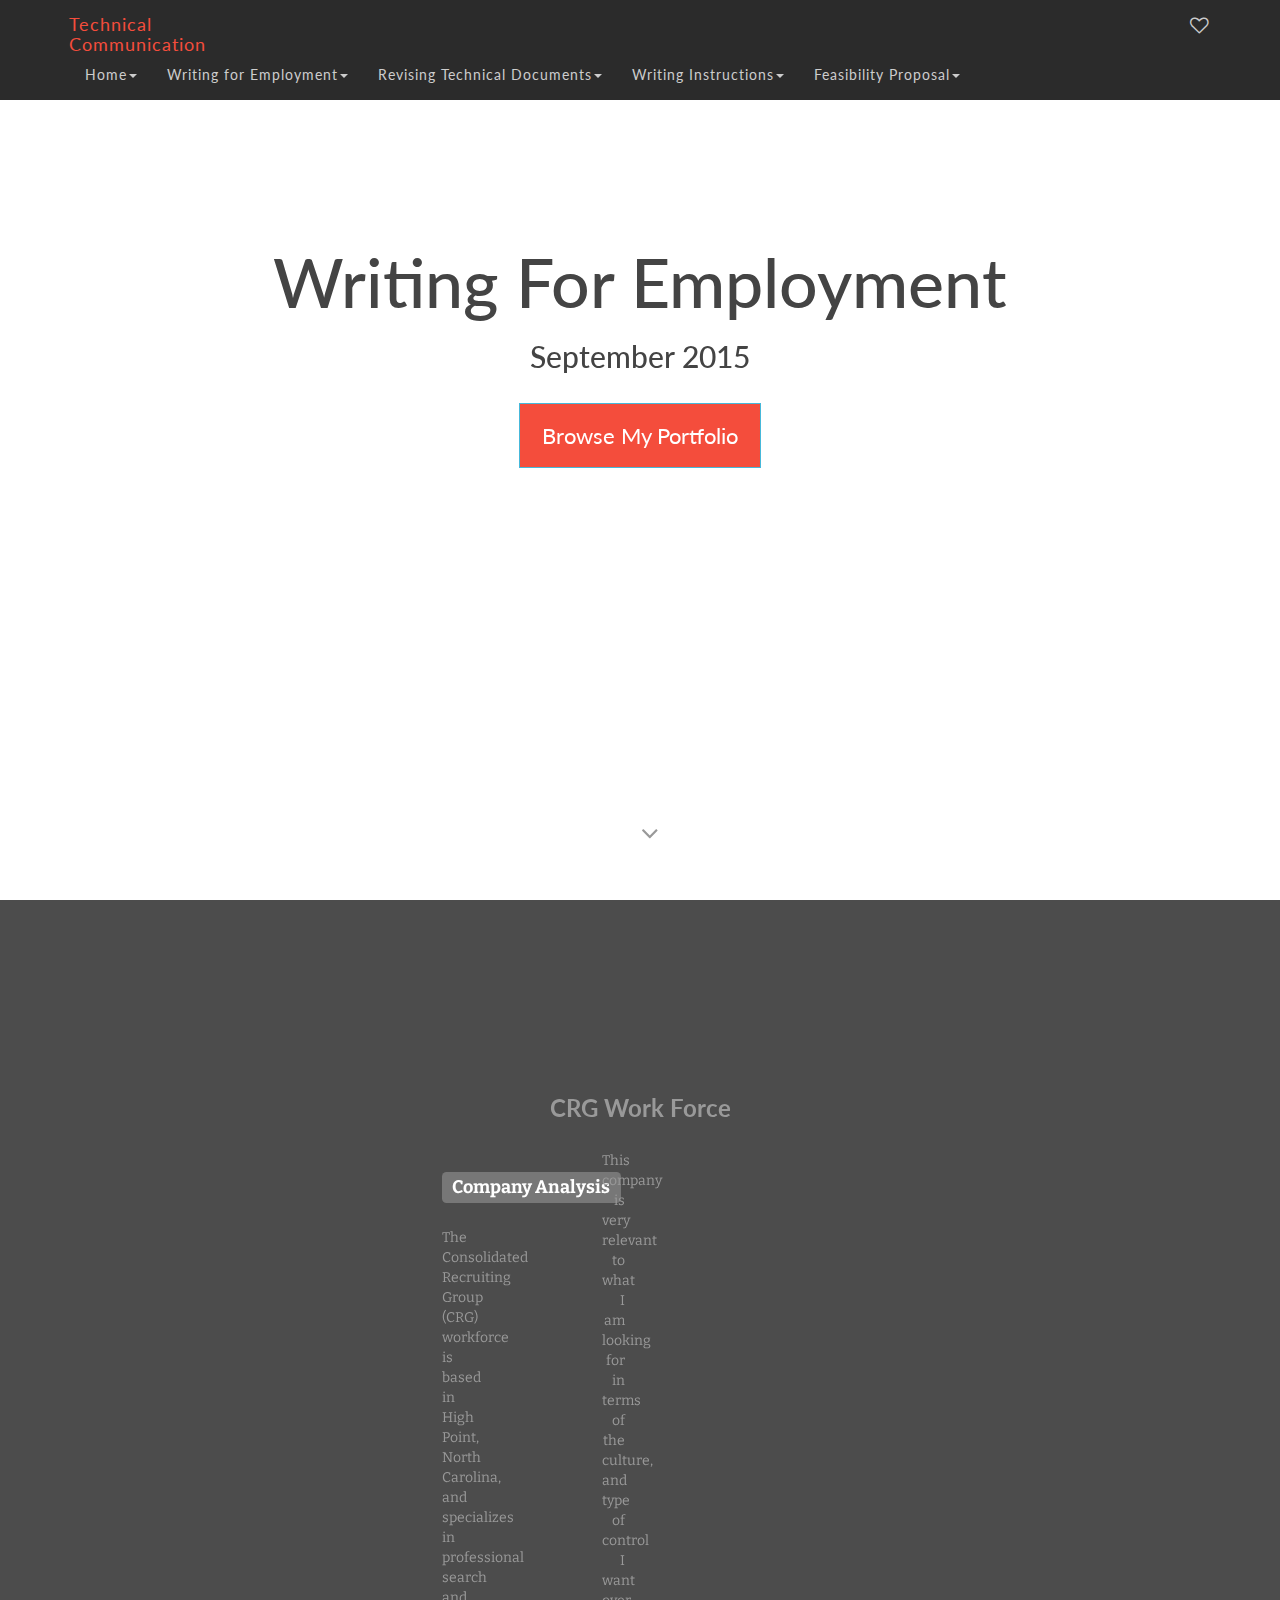
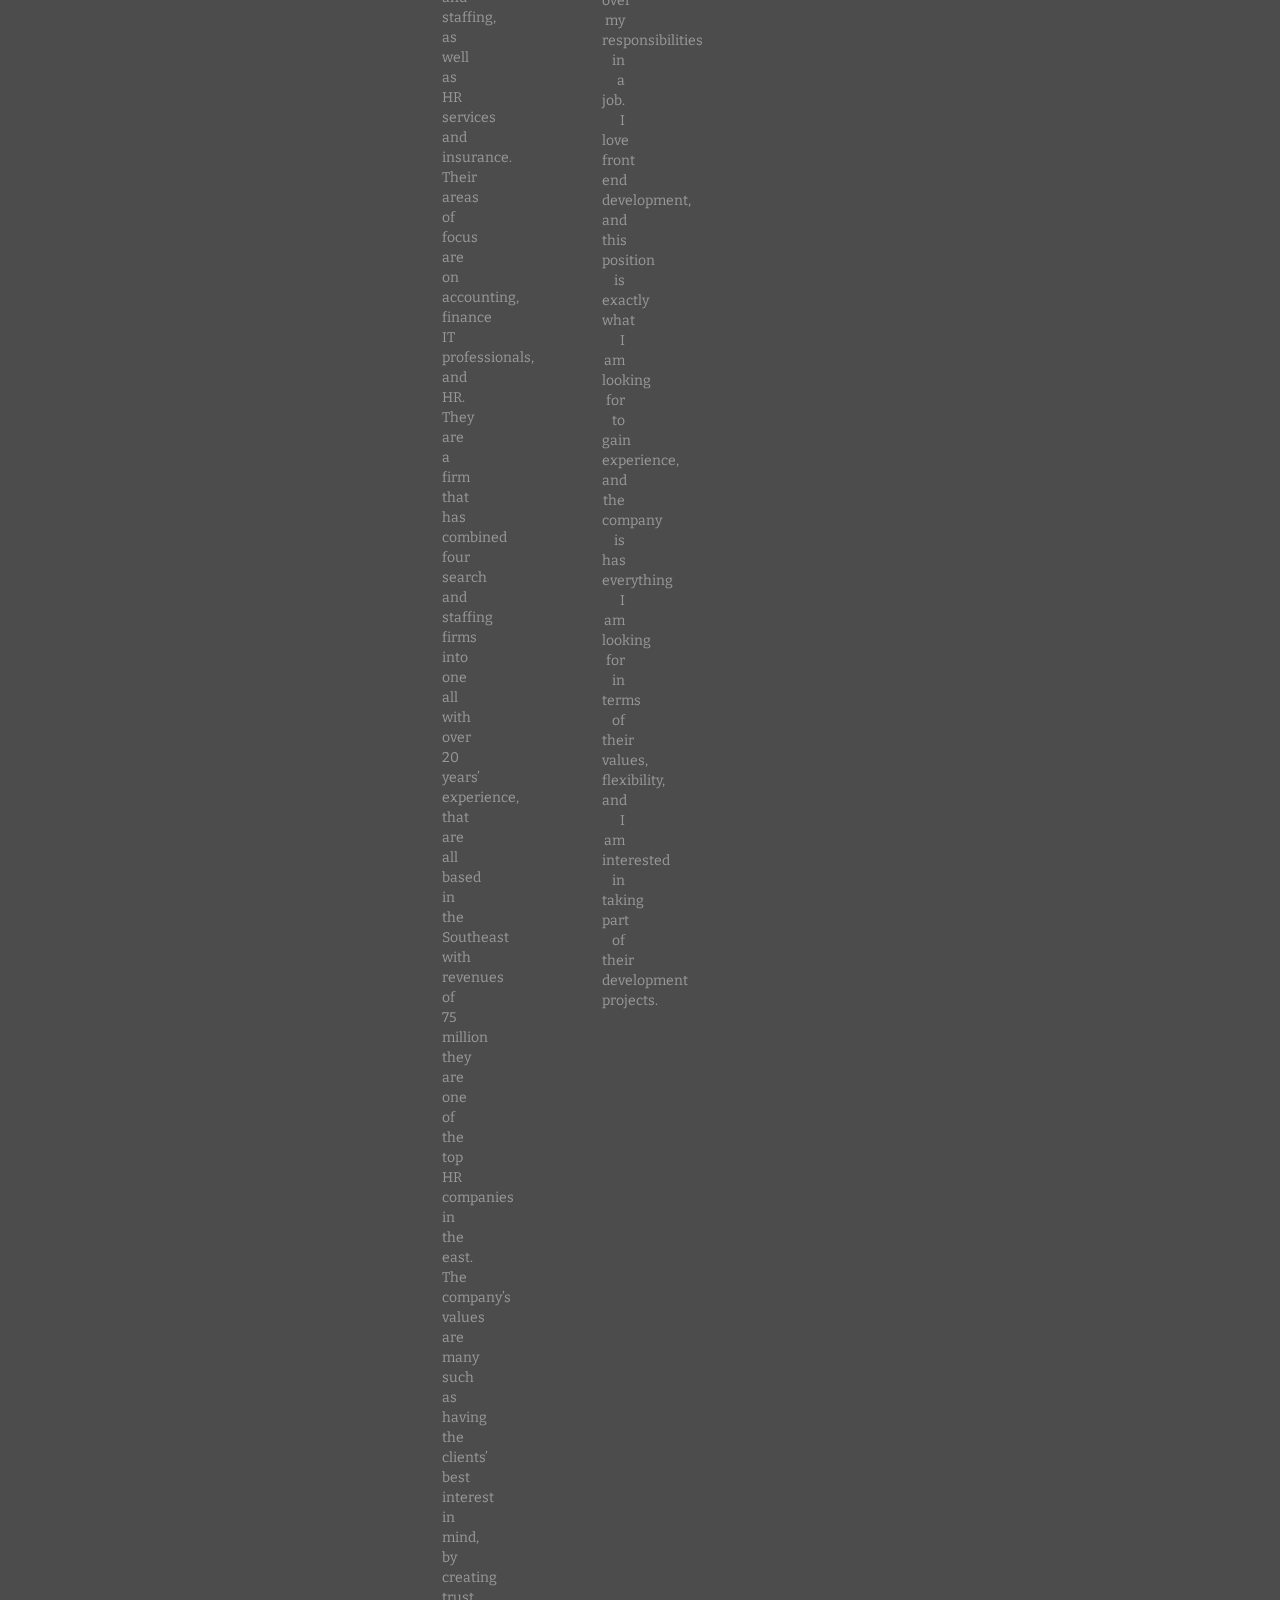
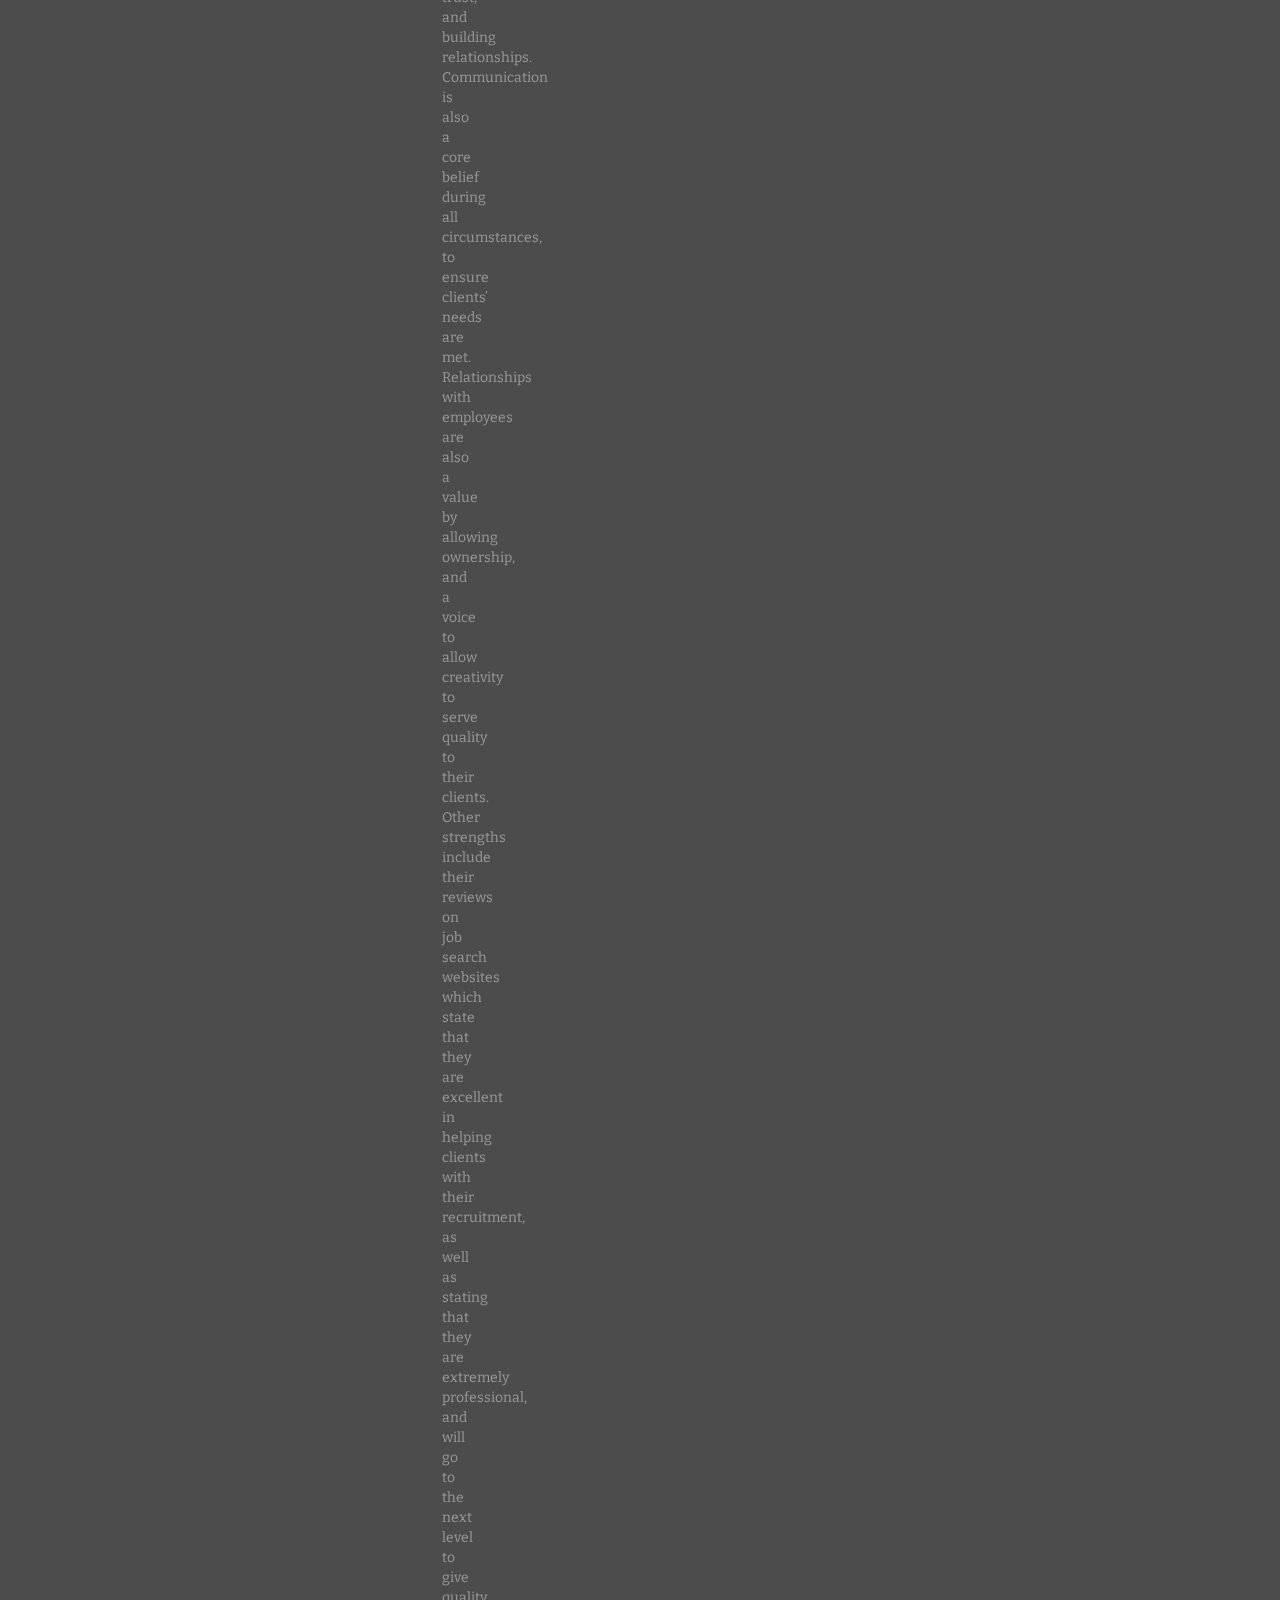
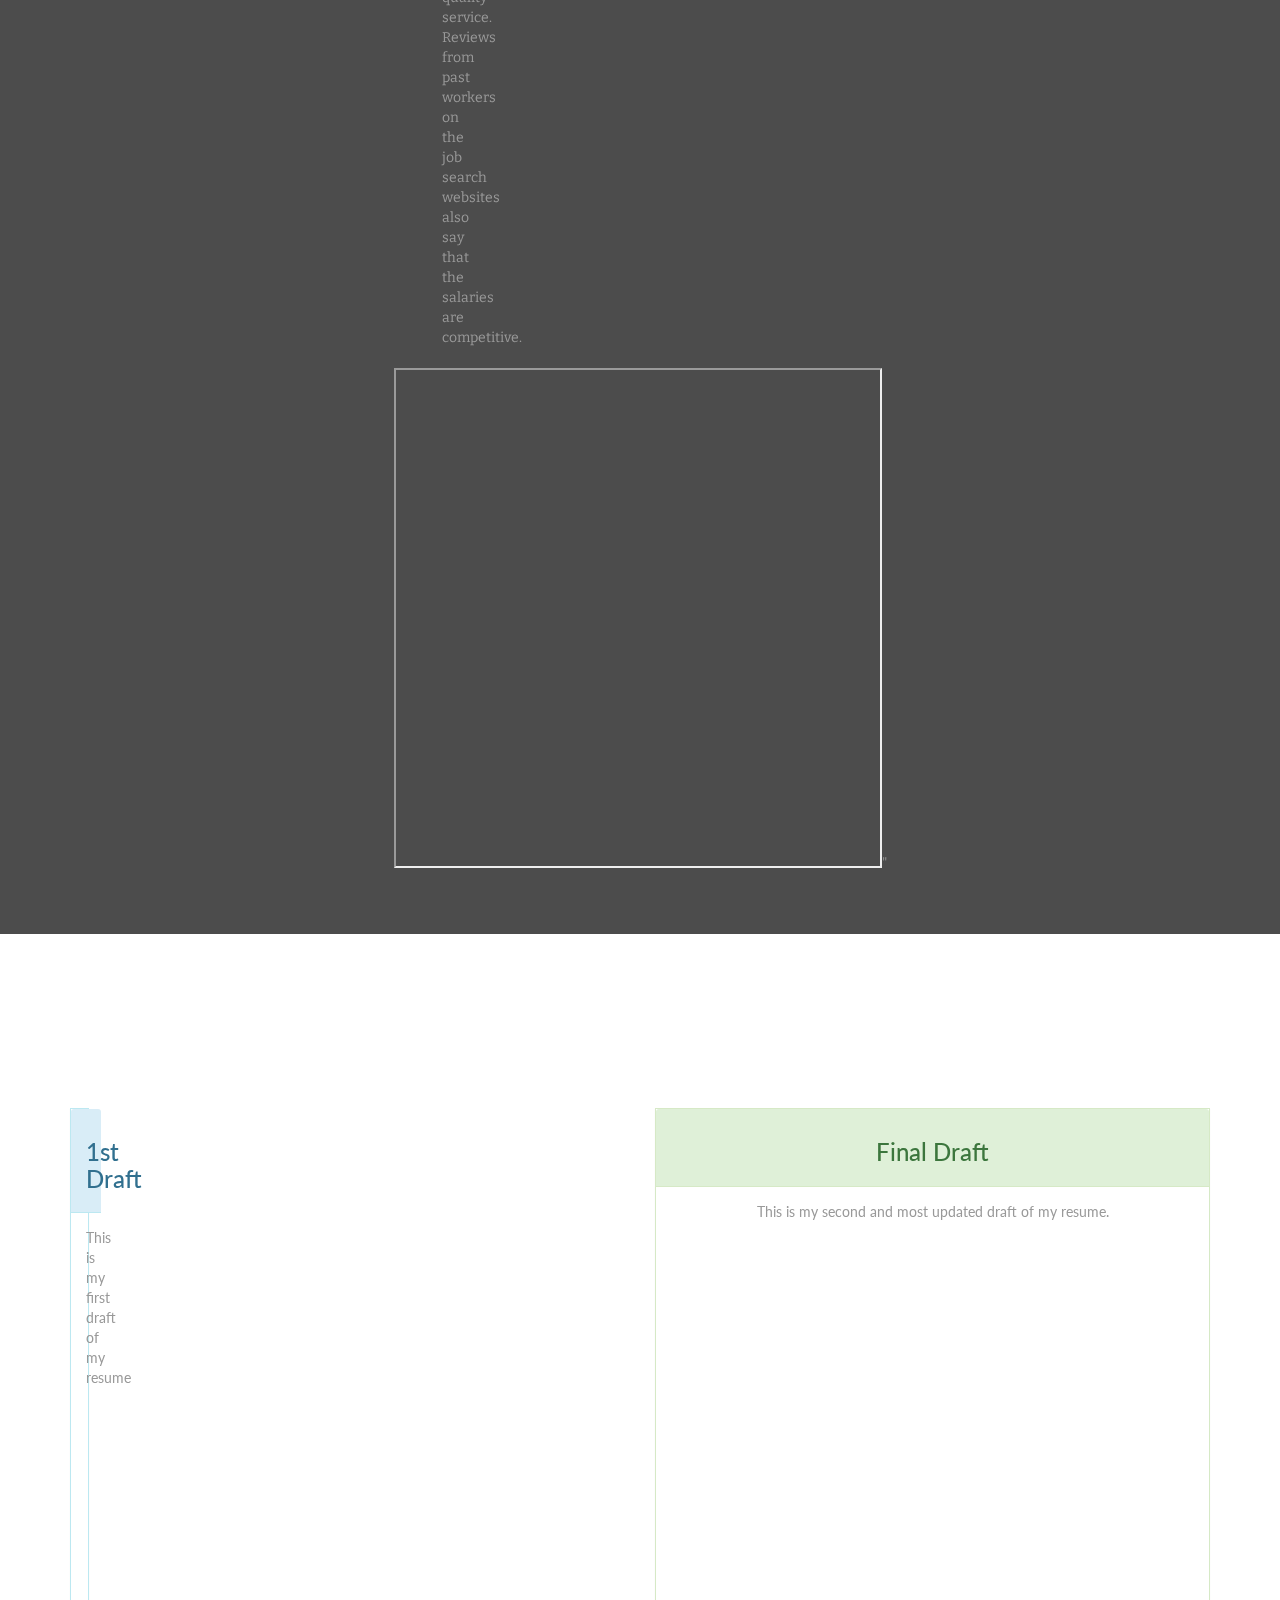
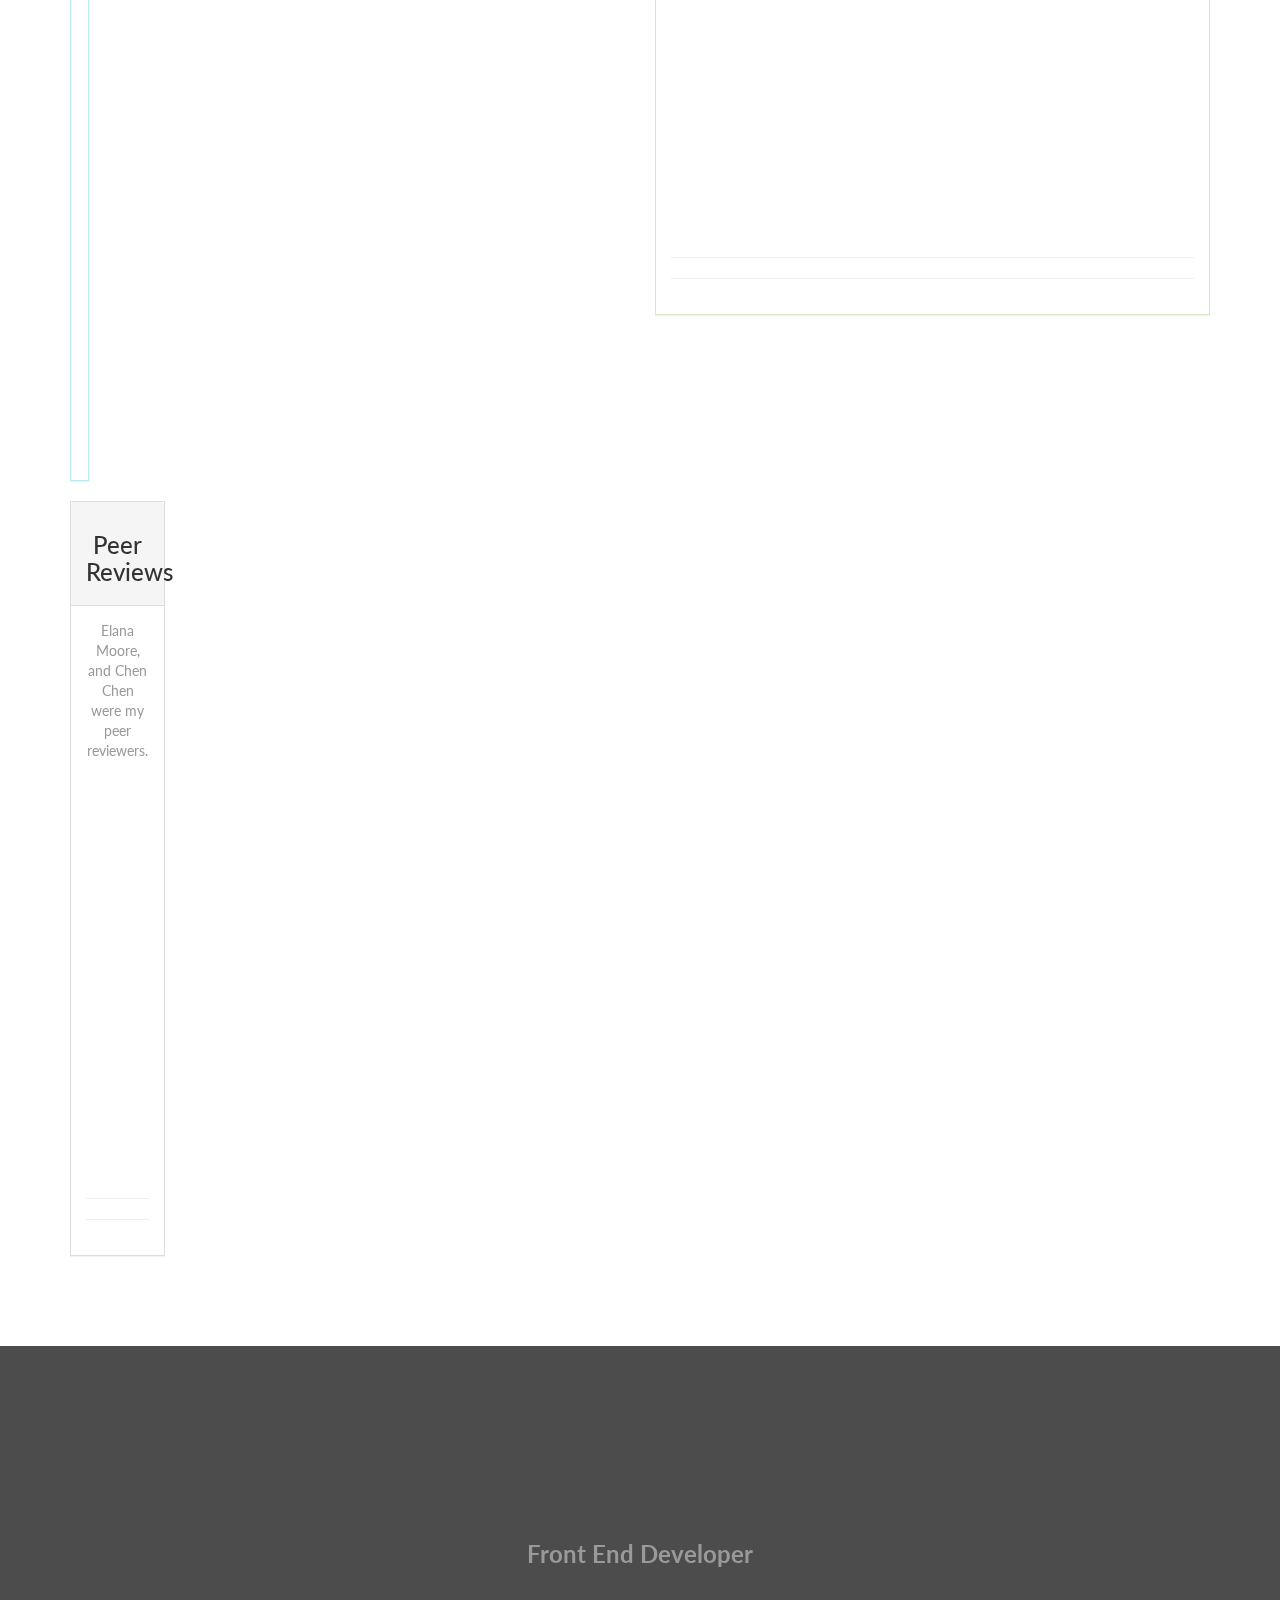
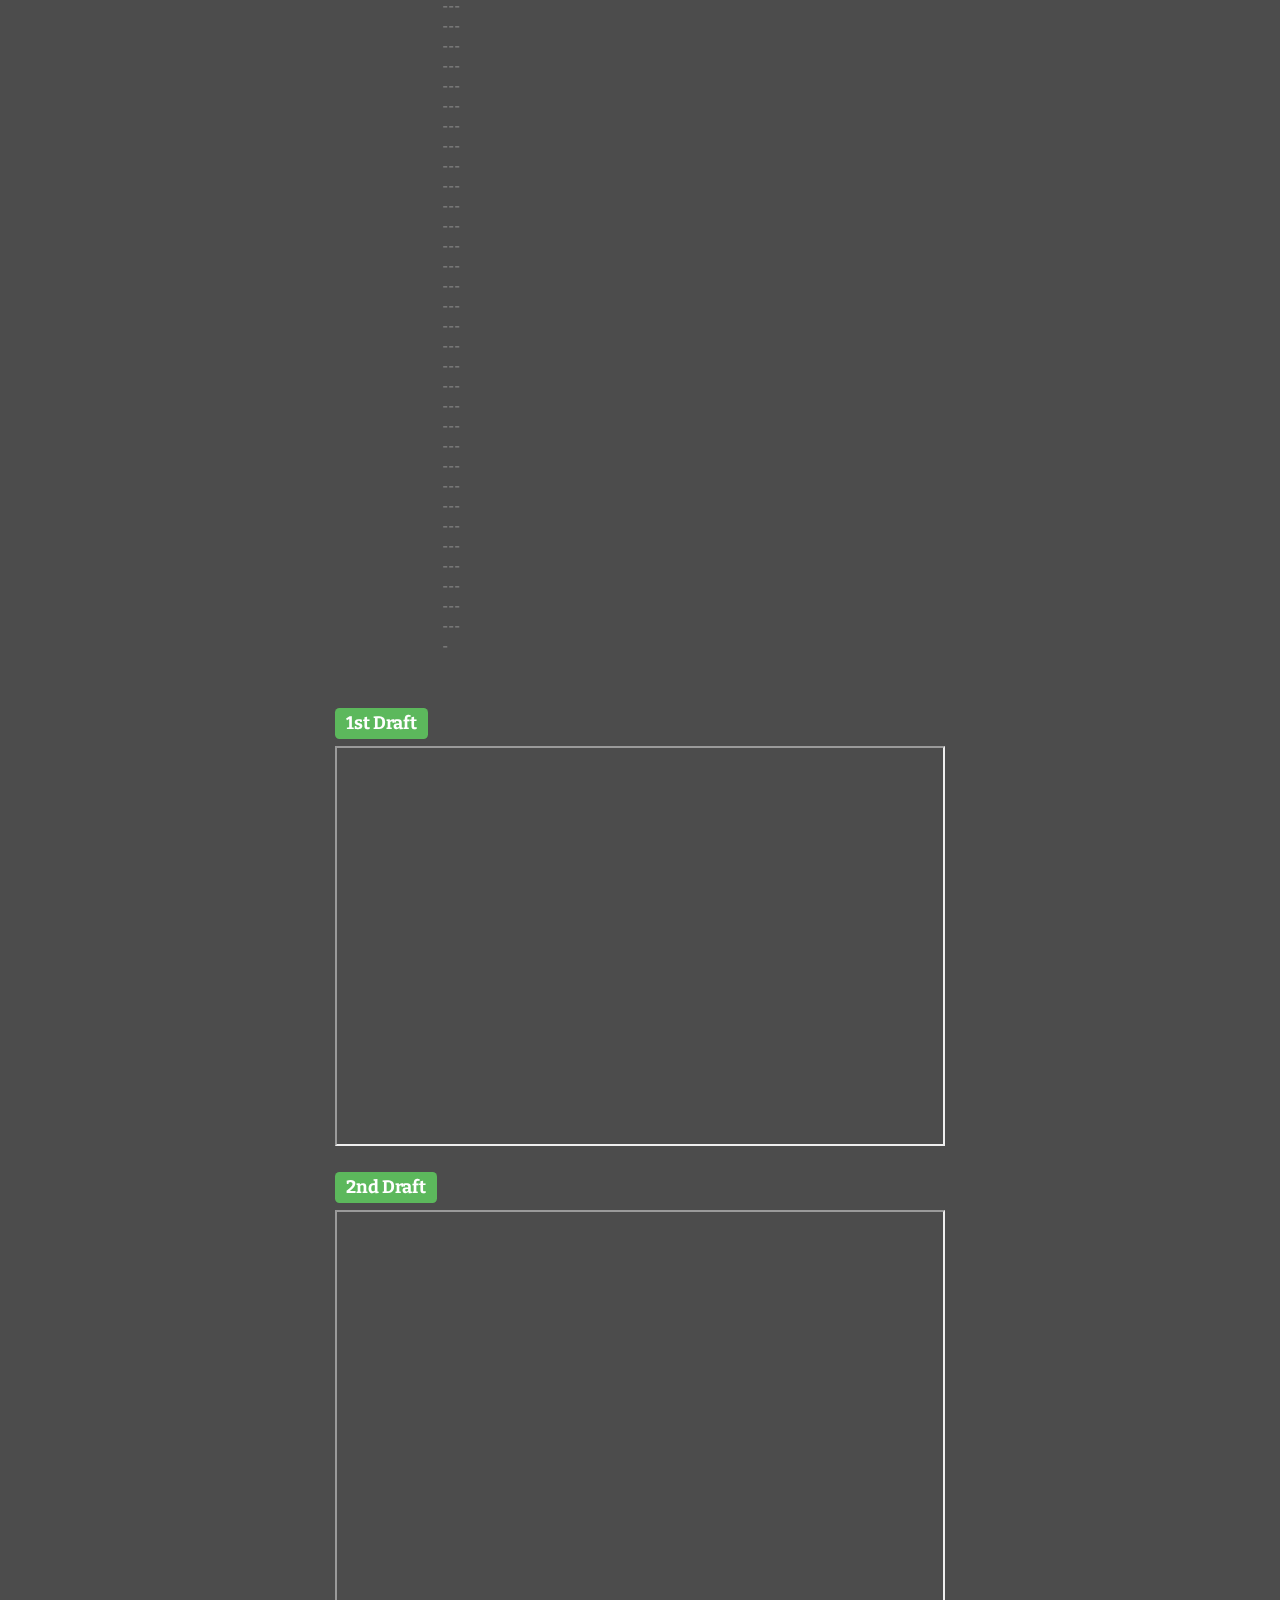
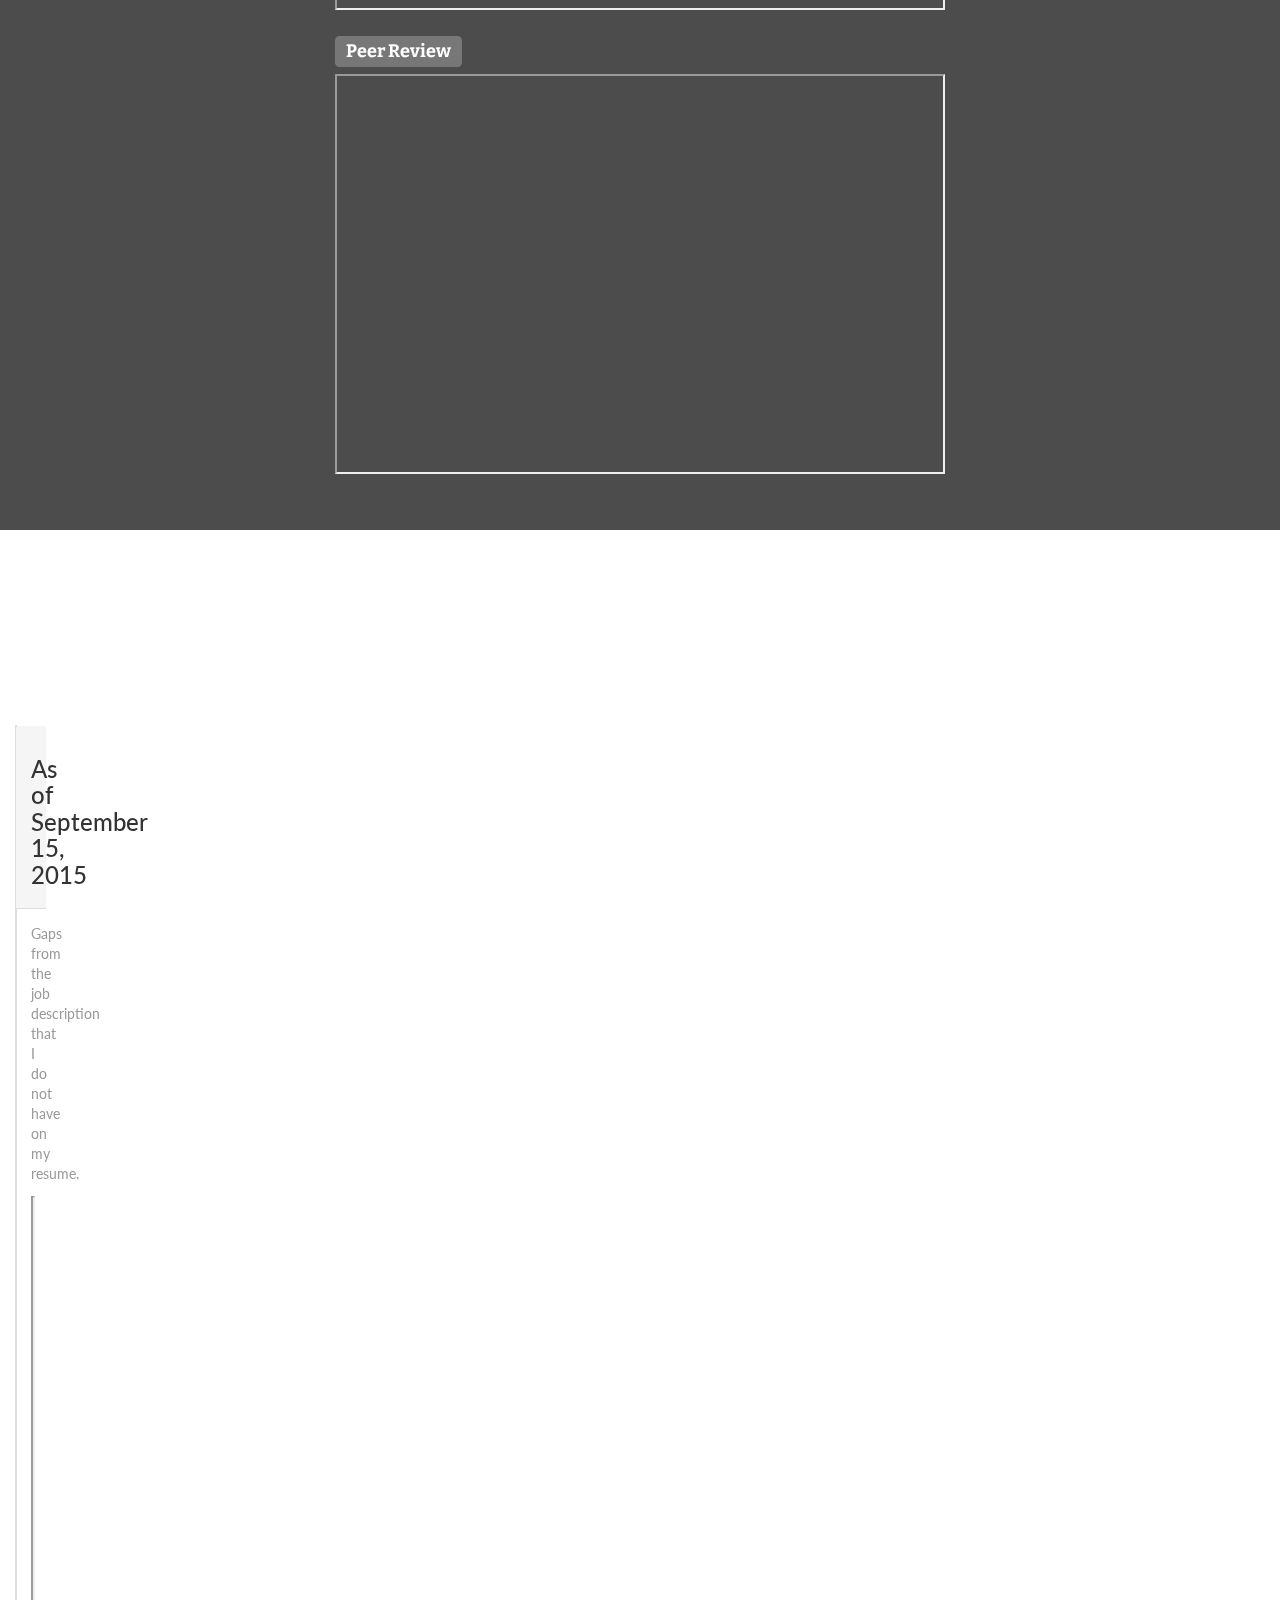
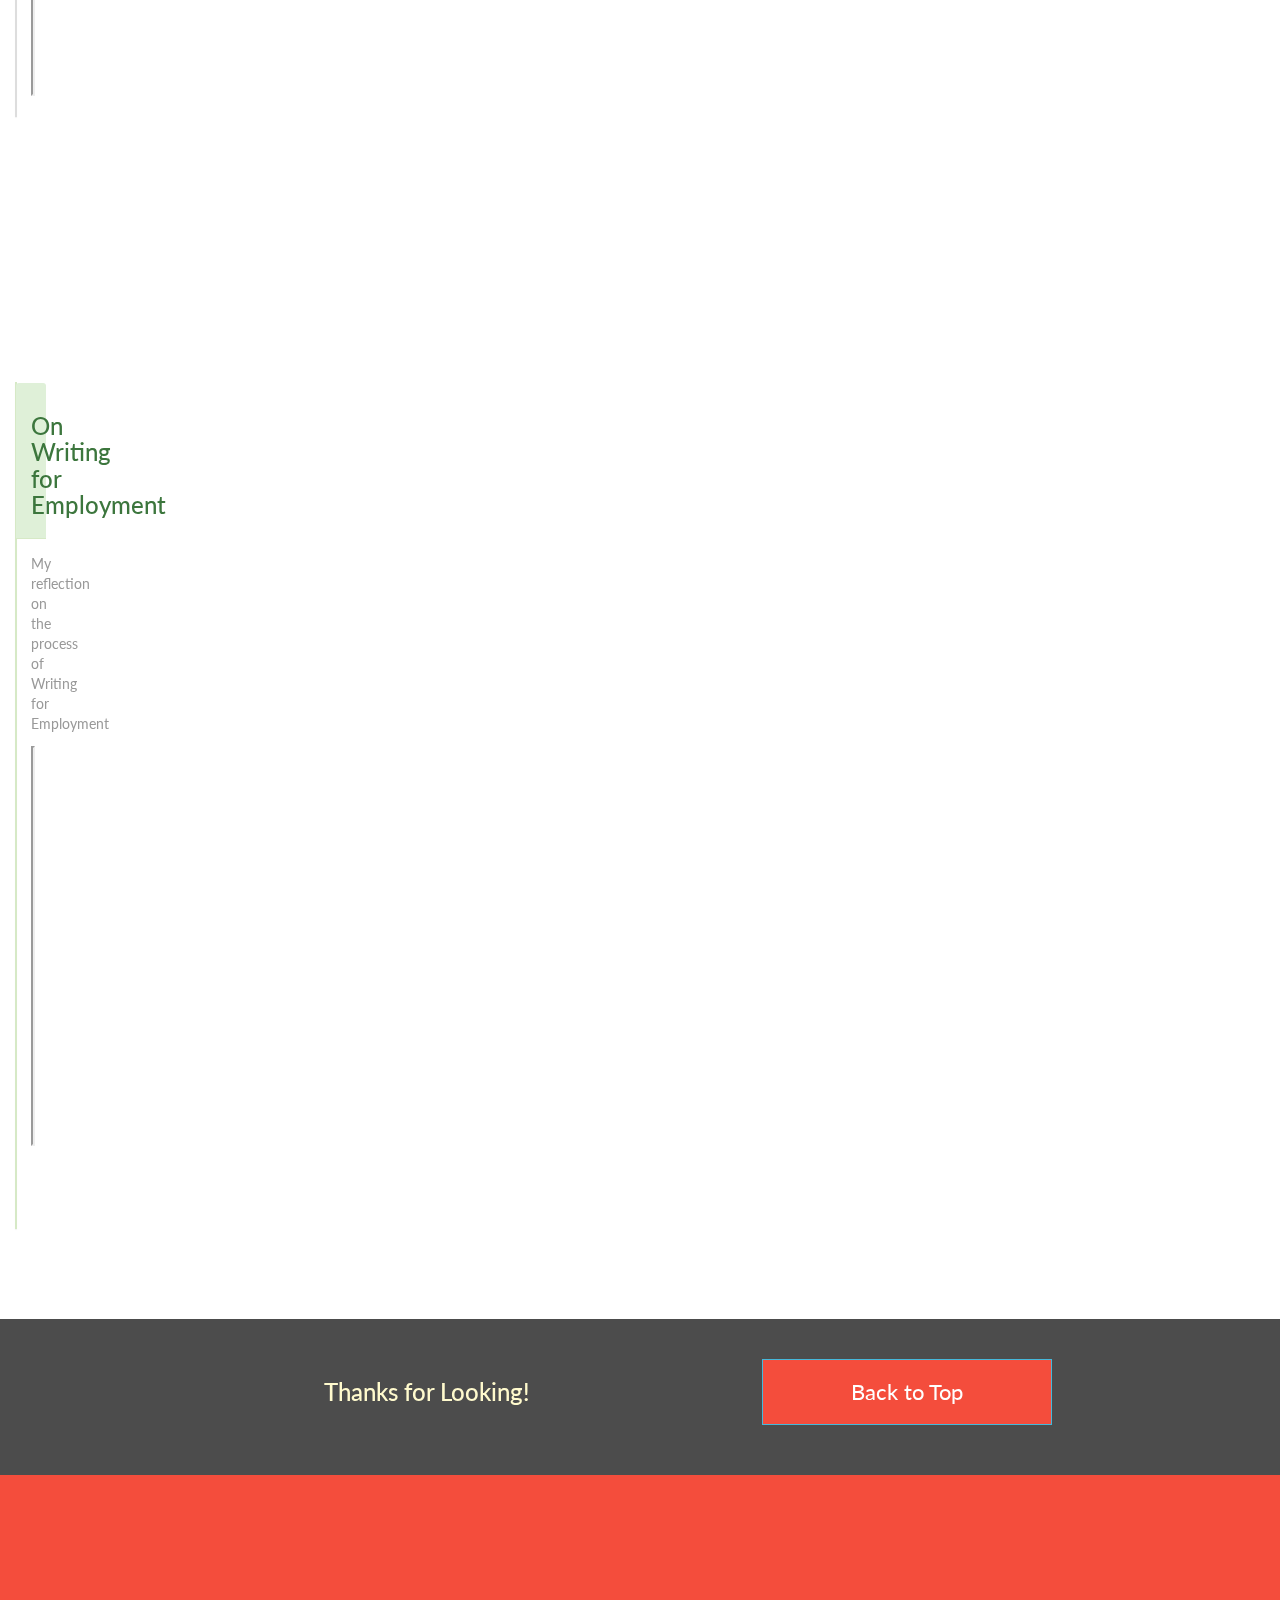
==== employment.html @ 6bcfd409 "pre final website" ====
<!DOCTYPE html>
<html>

<head>
	<meta charset="utf-8">
	<title>Camila Moreira ePortfolio</title>
	<meta name="description" content="This one page example has a fixed navbar and full page height sections. Each section is vertically centered on larger screens, and then stack responsively on smaller screens. Scrollspy is used to activate the current menu item. This layout also has a contact form example. Uses animate.css, FontAwesome, Google Fonts (Lato and Bitter) and Bootstrap." />
	<meta name="viewport" content="width=device-width, initial-scale=1.0">
	<meta name="generator" content="Codeply">


	<!--Links to stylesheets-->
	<link rel="stylesheet" href="//maxcdn.bootstrapcdn.com/bootstrap/3.3.4/css/bootstrap.min.css" />
	<link href="//maxcdn.bootstrapcdn.com/font-awesome/4.3.0/css/font-awesome.min.css" rel="stylesheet" />
	<link href="//cdnjs.cloudflare.com/ajax/libs/animate.css/3.1.1/animate.min.css" rel="stylesheet" />

	<link rel="stylesheet" href="css/styles.css" />
	<link rel="stylesheet" href="css/main.css" />
</head>

<body>

	<!--Navigation Bar-->
	<nav class="navbar navbar-trans navbar-fixed-top" role="navigation">
		<div class="container">

			<!--Heart on the right-->
			<ul class="nav navbar-nav navbar-right">
				<li><a href="http://moodle2.uncc.edu" data-toggle="modal" data-target="#myModal"><i class="fa fa-heart-o fa-lg"></i></a></li>
			</ul>
			<div class="navbar-header">


				<!--Toggle menu button-->
				<button type="button" class="navbar-toggle" data-toggle="collapse" data-target="#navbar-collapsible">
					<span class="sr-only">Toggle navigation</span>
					<span class="icon-bar"></span>
					<span class="icon-bar"></span>
					<span class="icon-bar"></span>
				</button>
				<div class="row">
					<div class="col-lg-2">
						<a class="navbar-brand text-danger" href="#">Technical Communication</a>
					</div>


					<!--<div class="col-lg-2">
						<a class="navbar-brand text-danger" href="#">Eng 2116-090</a>
					</div>-->

				</div>

			</div>
			<div class="navbar-collapse collapse" id="navbar-collapsible">

				<ul class="nav navbar-nav navbar-left">
					<li class="dropdown">
						<a href="#index.html" class="dropdown-toggle" data-toggle="dropdown" role="button" aria-haspopup="true" aria-expanded="false">Home<span class="caret"></span></a>
						<ul class="dropdown-menu">
							<li><a href="#section2">Midterm Reflection Memo</a></li>
							<li><a href="#section3">Final Reflective Essay</a></li>

							<li>&nbsp;</li>
						</ul>
					</li>




					<!--Writing for employment Tab-->
					<li class="dropdown">
						<a href="#employment.html" class="dropdown-toggle" data-toggle="dropdown" role="button" aria-haspopup="true" aria-expanded="false">Writing for Employment<span class="caret"></span></a>
						<ul class="dropdown-menu">
							<li><a href="#section1">Job Listing</a></li>
							<li><a href="#section2">Resume</a></li>
							<li><a href="#section3">Letter of Application</a></li>
							<li><a href="#section4">Gap Analysis</a></li>
							<li><a href="#section5">Reflection Memo</a></li>
							<li>&nbsp;</li>
						</ul>
					</li>
					<!--Revising Professional Docs Tab-->
					<li class="dropdown">
						<a href="#revisingprof.html" class="dropdown-toggle" data-toggle="dropdown" role="button" aria-haspopup="true" aria-expanded="false">Revising Technical Documents<span class="caret"></span></a>
						<ul class="dropdown-menu">
							<li><a href="#section2">Professional Doc. Revision</a></li>
							<li><a href="#section3">Revising E-Portfolio Website</a></li>
							<!--<li><a href="#section4">Web Site Design</a></li>-->
							<li>&nbsp;</li>
						</ul>
					</li>
					<!--Writing Instructions-->
					<li class="dropdown">
						<a href="#employmentwriting.html" class="dropdown-toggle" data-toggle="dropdown" role="button" aria-haspopup="true" aria-expanded="false">Writing Instructions<span class="caret"></span></a>
						<ul class="dropdown-menu">
							<li><a href="#section2">Sample Instruction Fail</a></li>
							<li><a href="#section3">Writing Instructions</a></li>
							<li><a href="#section3">Usability Analysis Report</a></li>
							<li><a href="#section3">Supporting Deliverables</a></li>
							<li><a href="#section3">Reflection Memo</a></li>
							<li>&nbsp;</li>
						</ul>
					</li>
					<!-- Proposals, Annotated Bibs, and reports -->
					<li class="dropdown">
						<a href="#employmentwriting.html" class="dropdown-toggle" data-toggle="dropdown" role="button" aria-haspopup="true" aria-expanded="false">Feasibility Proposal<span class="caret"></span></a>
						<ul class="dropdown-menu">
							<li><a href="#section2">Proposal Memo</a></li>
							<li><a href="#section3">Annotated Bibliography</a></li>
							<li>&nbsp;</li>
						</ul>
					</li>

				</ul>

			</div>
		</div>
	</nav>
	<!--end of nav bar -->



	<!--Home Page -->
	<section class="container-fluid" id="employment.html">
		<div class="v-center">
			<h1 class="text-center">Writing For Employment</h1>
			<h2 class="text-center lato animate slideInDown">September 2015 <b> </b> <br> </h2>
			<p class="text-center">
				<br>
				<a href="#" class="btn btn-info btn-lg btn-huge lato" data-toggle="modal" data-target="#myModal">Browse My Portfolio</a>
			</p>
		</div>
		<a href="#section1">
			<div class="scroll-down bounceInDown animated">
				<span>
                <i class="fa fa-angle-down fa-2x"></i>
            </span>
			</div>
		</a>
	</section>
	<!--end of home page-->




	<!--Job Listing Page : format for all pages-->
	<section class="container-fluid" id="section1">
		<a name="section1">

			<h1 class="text-center">Front End Developer</h1>
			<div class="row">
				<div class="col-sm-6 col-sm-offset-3">
					<h3 class="text-center lato slideInUp animate"> <strong>CRG Work Force</strong> </h3>
					<br>


					<div class="row">
						<div class="col-lg-1 col-lg-offset-2">
							<h3> <span class ="label label-default">Company Analysis</span></h3>
							<br> The Consolidated Recruiting Group (CRG) workforce is based in High Point, North Carolina, and specializes in professional search and staffing, as well as HR services and insurance. Their areas of focus are on accounting, finance IT professionals, and HR. They are a firm that has combined four search and staffing firms into one all with over 20 years’ experience, that are all based in the Southeast with revenues of 75 million they are one of the top HR companies in the east. The company’s values are many such as having the clients’ best interest in mind, by creating trust, and building relationships. Communication is also a core belief during all circumstances, to ensure clients’ needs are met. Relationships with employees are also a value by allowing ownership, and a voice to allow creativity to serve quality to their clients. Other strengths include their reviews on job search websites which state that they are excellent in helping clients with their recruitment, as well as stating that they are extremely professional, and will go to the next level to give quality service. Reviews from past workers on the job search websites also say that the salaries are competitive. </div>
						<div class="col-xs-2"></div>
						<div class="col-lg-1 text-right">This company is very relevant to what I am looking for in terms of the culture, and type of control I want over my responsibilities in a job. I love front end development, and this position is exactly what I am looking for to gain experience, and the company is has everything I am looking for in terms of their values, flexibility, and I am interested in taking part of their development projects. </div>
					</div>
					<br>
					<p class="text-center">
						<iframe class="scribd_iframe_embed " src="https://www.scribd.com/embeds/282503808/content?start_page=1&view_mode=scroll&show_recommendations=true " data-auto-height="false " data-aspect-ratio="undefined " scrolling="no " id="doc_69521 " width="80% " height="500 " frameborder="8"></iframe>" </p>
				</div>
			</div>
		</a>
	</section>

	<!--end of job listing section-->

	<!--Resume Section-->
	<section class="container-fluid" id="section2">
		<a name="section2">
			<!--overall section-->
			<h1 class="text-center">Resume Process</h1>

			<div class="container">
				<div class="row">
					<!--1st draft of resume-->
					<div class="col-md-6">
						<div class="row">
							<div class="col-lg-1 text-center">
								<div class="panel panel-info slideInLeft animate">
									<div class="panel-heading">

										<h3>1st Draft </h3></div>
									<div class="panel-body">
										<p>This is my first draft of my resume</p>

										<iframe class="scribd_iframe_embed" src="https://www.scribd.com/embeds/282507495/content?start_page=1&view_mode=scroll&show_recommendations=true" data-auto-height="false" data-aspect-ratio="undefined" scrolling="no" id="doc_36343" width="100%" height="600" frameborder="0"></iframe>
										<hr>
										<hr>
									</div>

								</div>
							</div>
						</div>
					</div>
					<!--2nd draft-->
					<div class="col-md-6">

						<div class="row">
							<div class="col-sm-12 text-center">
								<div class="panel panel-success slideInUp animate">
									<div class="panel-heading">
										<h3>Final Draft</h3></div>
									<div class="panel-body">
										<p>This is my second and most updated draft of my resume.</p>

										<iframe class="scribd_iframe_embed" src="https://www.scribd.com/embeds/282509611/content?start_page=1&view_mode=scroll&show_recommendations=true" data-auto-height="false" data-aspect-ratio="undefined" scrolling="no" id="doc_68267" width="100%" height="600" frameborder="0"></iframe>


										<hr>
										<hr>
									</div>
								</div>
							</div>
						</div>
					</div>
				</div>
				<!--Peer Reviews for Resume -->
				<div class="col-lg-1 col-offset-6 centered">
					<div class="row">
						<div class=" text-center">
							<div class="panel panel-default slideInRight animate">
								<div class="panel-heading">
									<h3>Peer Reviews</h3></div>
								<div class="panel-body">
									<p>Elana Moore, and Chen Chen were my peer reviewers.</p>
									<p style=" margin: 12px auto 6px auto; font-family: Helvetica,Arial,Sans-serif; font-style: normal; font-variant: normal; font-weight: normal; font-size: 14px; line-height: normal; font-size-adjust: none; font-stretch: normal; -x-system-font: none; display: block;"> </p>
									<iframe class="scribd_iframe_embed" src="https://www.scribd.com/embeds/282510437/content?start_page=1&view_mode=scroll&show_recommendations=true" data-auto-height="false" data-aspect-ratio="undefined" scrolling="no" id="doc_67510" width="80%" height="400" frameborder="0"></iframe>

									<!--thumbnail image -->
									<!--	<div class="row">
									<div class="col-xs-6 col-md-3">
										<a href="#" class="thumbnail">
											<img src="imgs/Peer-review-pic-3.jpg" alt="peer review pic">
										</a>
									</div>
									
								</div>-->

									<hr>
									<hr>
								</div>
							</div>
						</div>
					</div>
				</div>
			</div>
			<!--/row-->
			<div class="row">
				<br>
			</div>

			<!--/container-->
		</a>
	</section>
	<!--Eng of resume page-->

	<!--Job Application Letter-->
	<section class="container-fluid" id="section3">
		<a name="section3">
			<h1 class="text-center">Letter of Application</h1>

			<div class="row">
				<div class="col-sm-6 col-sm-offset-3">
					<h3 class="text-center lato slideInUp animate"> <strong>Front End Developer </strong> </h3>
					<br>
					<div class="row">
						<div class="col-lg-1 col-lg-offset-2">
							<p>-------------------------------------------------------------------------------------------------</p>
						</div>


					</div>
					<br>
					<!--1st draft -->
					<h3> <span class ="label label-success">1st Draft</span></h3>
					<p class="text-center">
						<p style=" margin: 12px auto 6px auto; font-family: Helvetica,Arial,Sans-serif; font-style: normal; font-variant: normal; font-weight: normal; font-size: 14px; line-height: normal; font-size-adjust: none; font-stretch: normal; -x-system-font: none; display: block;"> </p>
						<iframe class="scribd_iframe_embed" src="https://www.scribd.com/embeds/282519957/content?start_page=1&view_mode=scroll&show_recommendations=true" data-auto-height="false" data-aspect-ratio="undefined" scrolling="no" id="doc_51693" width="100%" height="400" frameborder="5"></iframe>


						<!--2nd draft-->
						<h3> <span class ="label label-success">2nd Draft</span></h3>
						<p class="text-center">
							<p style=" margin: 12px auto 6px auto; font-family: Helvetica,Arial,Sans-serif; font-style: normal; font-variant: normal; font-weight: normal; font-size: 14px; line-height: normal; font-size-adjust: none; font-stretch: normal; -x-system-font: none; display: block;">
							</p>
							<iframe class="scribd_iframe_embed" src="https://www.scribd.com/embeds/282520256/content?start_page=1&view_mode=scroll&show_recommendations=true" data-auto-height="false" data-aspect-ratio="undefined" scrolling="no" id="doc_75729" width="100%" height="400" frameborder="5"></iframe>

							<!--Peer Review-->
							<h3> <span class ="label label-default">Peer Review</span></h3>
							<p class="text-left">
								<p style=" margin: 12px auto 6px auto; font-family: Helvetica,Arial,Sans-serif; font-style: normal; font-variant: normal; font-weight: normal; font-size: 14px; line-height: normal; font-size-adjust: none; font-stretch: normal; -x-system-font: none; display: block;"> </p>
								<iframe class="scribd_iframe_embed" src="https://www.scribd.com/embeds/282521863/content?start_page=1&view_mode=scroll&show_recommendations=true" data-auto-height="false" data-aspect-ratio="undefined" scrolling="no" id="doc_68452" width="100%" height="400" frameborder="5"></iframe>



				</div>
			</div>
		</a>
	</section>
	<!--end of job application letter section-->

	<!--Gap Analysis Page-->
	<h1 class="text-center"></h1>
	<section class="container-fluid" id="section4">
		<a name="section4">
			<h1 class="text-center">Gap Analysis</h1>

			<div class="row">

				<div class="col-lg-1">
					<div class="row">
						<div class="col-lg-1 text-center">
							<div class="panel panel-default slideInLeft animate">
								<div class="panel-heading">

									<h3>As of September 15, 2015 </h3></div>
								<div class="panel-body">
									<p>Gaps from the job description that I do not have on my resume.</p>
									<p style=" margin: 12px auto 6px auto; font-family: Helvetica,Arial,Sans-serif; font-style: normal; font-variant: normal; font-weight: normal; font-size: 14px; line-height: normal; font-size-adjust: none; font-stretch: normal; -x-system-font: none; display: block;"> </p>
									<iframe class="scribd_iframe_embed" src="https://www.scribd.com/embeds/282523440/content?start_page=1&view_mode=scroll&show_recommendations=true" data-auto-height="false" data-aspect-ratio="undefined" scrolling="no" id="doc_77867" width="100%" height="500" frameborder="8"></iframe>
								</div>

							</div>
						</div>
					</div>
				</div>


			</div>
			<!--/row-->
			<div class="row">
				<br>
			</div>

			<!--/container-->
		</a>
	</section>
	<!--Eng of gap analysis page-->


	<!--Reflection Memo-->
	<section class="container-fluid" id="section5">
		<a name="section5">
			<!--overall section-->
			<h1 class="text-center">Reflection Memo</h1>


			<div class="row">
				<!--reflection memo-->
				<div class="col-lg-1">
					<div class="row">
						<div class="col-lg-1 text-center">
							<div class="panel panel-success slideInLeft animate">
								<div class="panel-heading">

									<h3>On Writing for Employment </h3></div>
								<div class="panel-body">
									<p>My reflection on the process of Writing for Employment</p>
									<p style=" margin: 12px auto 6px auto; font-family: Helvetica,Arial,Sans-serif; font-style: normal; font-variant: normal; font-weight: normal; font-size: 14px; line-height: normal; font-size-adjust: none; font-stretch: normal; -x-system-font: none; display: block;"> </p>
									<iframe class="scribd_iframe_embed" src="https://www.scribd.com/embeds/282525482/content?start_page=1&view_mode=scroll&access_key=key-cCazTmvupTMypE3jBCd3&show_recommendations=true" data-auto-height="false" data-aspect-ratio="0.7729220222793488" scrolling="no" id="doc_9926" width="80%" height="400" frameborder="8"></iframe>

									<hr>
									<hr>
								</div>
							</div>
						</div>
					</div>
				</div>
			</div>

			<div class="row">
				<br>
			</div>



			<!--/container-->
		</a>
	</section>




	<!--end of reflection memo-->









	<!--FOOTER SECTION-->
	<section class="container-fluid" id="section6">
		<ul class="row list-unstyled">
			<li class="col-md-6 col-md-offset-1 col-xs-10 col-xs-offset-1">
				<h3 class="text-center">Thanks for Looking!</h3>
			</li>
			<li class="col-md-3 col-md-offset-0 col-xs-10 col-xs-offset-1 text-center">
				<a href="employment.html" class="center-block btn btn-info btn-lg btn-huge lato animate slideInRight">Back to Top</a>
			</li>
		</ul>
	</section>

	<section class="container-fluid" id="section7">
		<div class="row">
			<!--fontawesome icons-->

		</div>
	</section>


	<!--jquery -->
	<script src="https://ajax.googleapis.com/ajax/libs/jquery/1.11.3/jquery.min.js"></script>
	<script src="//maxcdn.bootstrapcdn.com/bootstrap/3.3.4/js/bootstrap.min.js"></script>


	<script src="js/scripts.js"></script>


</body>

</html>
---- css/styles.css ----
@import url(http://fonts.googleapis.com/css?family=Lato:300,400);
@import url(http://fonts.googleapis.com/css?family=Bitter:400);
html,
body {
	height: 100%;
	background: center no-repeat fixed url('https://images.unsplash.com/photo-1432821596592-e2c18b78144f?ixlib=rb-0.3.5&q=80&fm=jpg&s=61f10e9ca87db4ebbb89ee7354153e02');
	background-size: cover;
	color: #444;
	font-family: 'Lato', sans-serif;
}
@media (min-width:768px) {
	h1 {
		font-size: 68px;
	}
}
a {
	color: #999;
}
a:hover {
	color: #111;
}
.btn,
.well,
.panel {
	border-radius: 0;
}
.btn-info {
	background-color: #f44d3c;
}
.text-danger,
a.text-danger {
	color: #f44d3c;
}
.btn-huge {
	padding: 17px 22px;
	font-size: 22px;
}
.lato {
	font-family: 'Lato', sans-serif;
}
.bitter {
	font-family: 'Bitter', serif;
}
.icon-bar {
	background-color: #fff;
}
.navbar-trans {
	background-color: #2b2b2b;
	color: #cdcdcd;
	border-width: 0;
}
.navbar-trans .navbar-brand,
.navbar-trans >.container-fluid .navbar-brand {
	padding: 14px;
	color: #f44d3c;
}
.navbar-trans li>a:focus,
.navbar-trans li.active {
	background-color: lightcoral;
	color: antiquewhite;
}
.navbar-trans li>a:hover {
	background-color: darkseagreen;
	color: #fff;
	opacity: 0.5;
}
.navbar-trans a {
	color: #cdcdcd;
	letter-spacing: 1px;
}
.navbar-trans .form-control:focus {
	border-color: #eee;
	outline: 0;
	-webkit-box-shadow: inset 0 1px 1px rgba(0, 0, 0, 0.075), 0 0 8px rgba(100, 100, 100, 0.6);
	box-shadow: inset 0 1px 1px rgba(0, 0, 0, 0.075), 0 0 8px rgba(100, 100, 100, 0.6);
}
.scroll-down {
	position: absolute;
	left: 50%;
	bottom: 40px;
	border: 2px solid #fff;
	border-radius: 50%;
	height: 50px;
	width: 50px;
	margin-left: -15px;
	display: block;
	padding: 7px;
	text-align: center;
	z-index: -1
}
.scroll-up {
	position: fixed;
	display: none;
	z-index: 999;
	bottom: 2em;
	right: 2em;
}
.scroll-up a {
	background-color: rgba(135, 135, 135, 0.5);
	display: block;
	width: 35px;
	height: 35px;
	text-align: center;
	color: #fff;
	font-size: 15px;
	line-height: 30px;
}
section {
	padding-top: 70px;
	padding-bottom: 50px;
	min-height: 100%;
	min-height: calc(100% - 0);
	-webkit-transform-style: preserve-3d;
	-moz-transform-style: preserve-3d;
	transform-style: preserve-3d;
}
@media (min-width:768px) {
	.v-center {
		height: 50%;
		overflow: visible;
		margin: auto;
		position: absolute;
		top: 0;
		left: 0;
		bottom: 0;
		right: 0;
	}
}
#section1,
#section3 {
	background-color: rgba(0, 0, 0, 0.7);
	color: #fff;
	font-family: 'Bitter', serif;
}
#section1 h1 {
	color: aqua;
	font-family: "Palatino Linotype", "Book Antiqua", Palatino, serif;
}
#section4 {
	background-color: #fff;
	color: #444;
}
#section2 {
	background-color: #fff;
}
#section3 {
	background-color: ;
	color: coral;
}
#section3 h1 {
	color: aqua;
}
#section5 {
	background-color: transparent;
	color: firebrick;
}
#section6 {
	background-color: rgba(0, 0, 0, 0.7);
	min-height: 130px;
	padding-top: 40px;
	padding-bottom: 40px;
	color: lemonchiffon;
}
#section7 {
	background-color: #f44d3c;
	color: #f6f6f6;
	min-height: 130px;
	padding-top: 40px;
	padding-bottom: 40px;
}
footer {
	background-color: #2b2b2b;
	color: #ddd;
	min-height: 100px;
	padding-top: 20px;
	padding-bottom: 40px;
}
footer .nav>li>a {
	padding: 3px;
	color: #f44d3c;
}
footer .nav>li>a:hover {
	background-color: transparent;
	color: #fff;
}
---- css/main.css ----
/*margin: 12px auto 6px auto;
font-family: Helvetica,
Arial,
Sans-serif;
font-style: normal;
font-variant: normal;
font-weight: normal;
font-size: 14px;
line-height: normal;
font-size-adjust: none;
font-stretch: normal;
-x--font: none;
display: block;*/


/* CUSTOMIZE THE NAVBAR
-------------------------------------------------- */


/* Special class on .container surrounding .navbar, used for positioning it into place. */


/*.navbar-wrapper {
	position: absolute;
	top: 0;
	right: 0;
	left: 0;
	z-index: 20;
}

 Flip around the padding for proper display in narrow viewports 

.navbar-wrapper > .container {
	padding-right: 0;
	padding-left: 0;
}
.navbar-wrapper .navbar {
	padding-right: 15px;
	padding-left: 15px;
}
.navbar-wrapper .navbar .container {
	width: auto;
}*/

h1 {
	border-bottom: none;
}
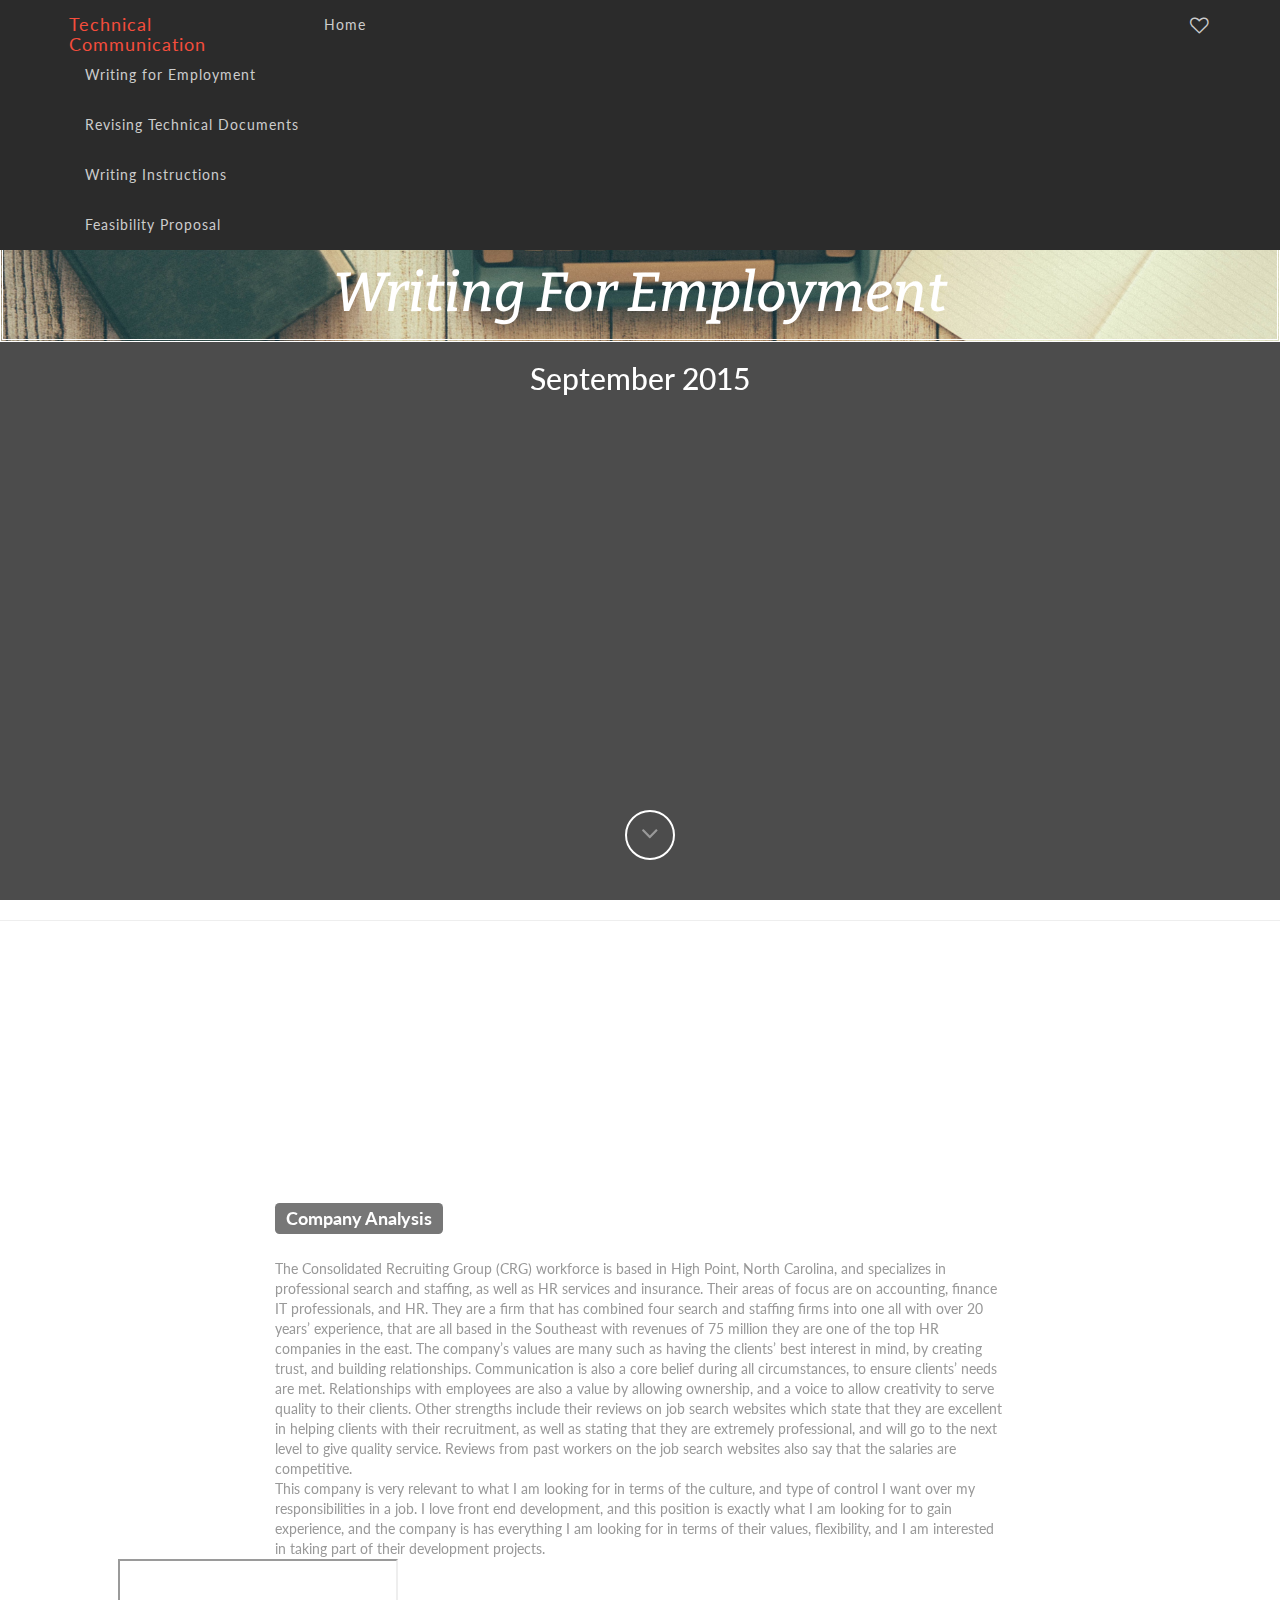
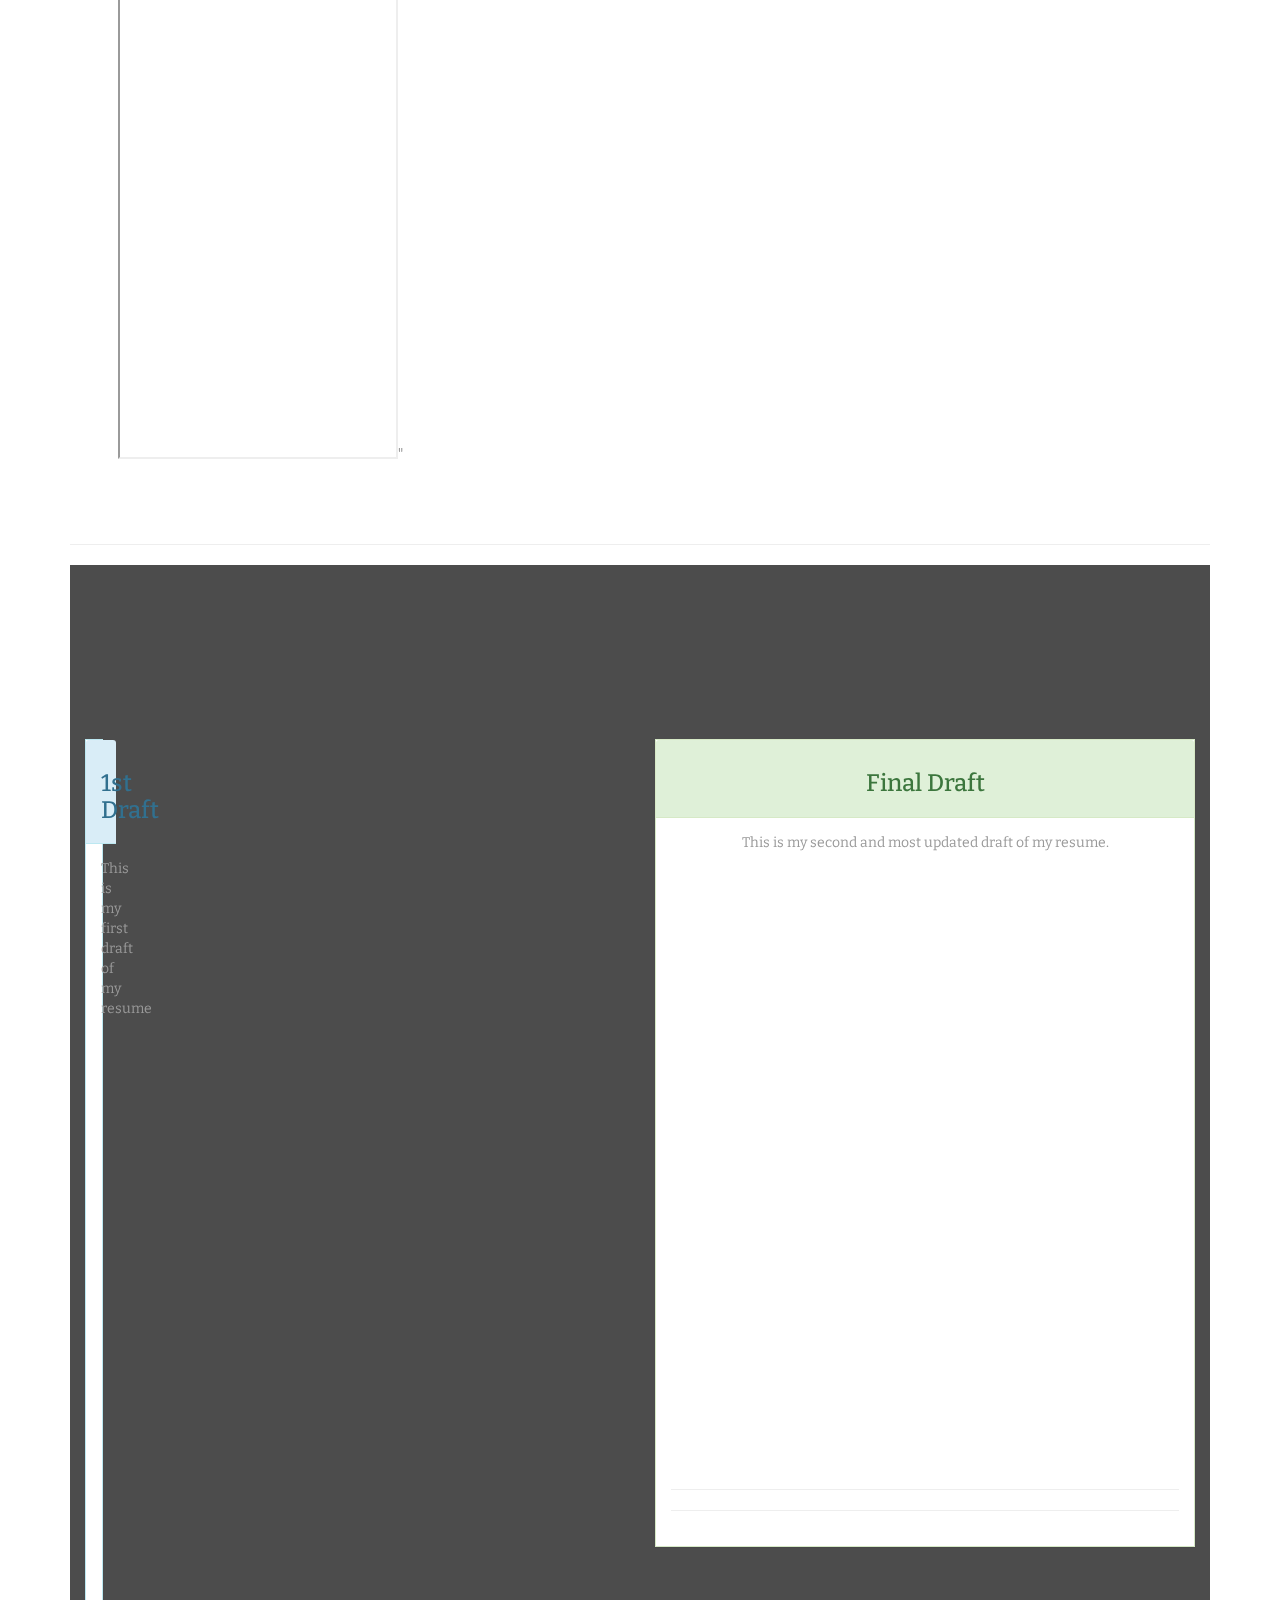
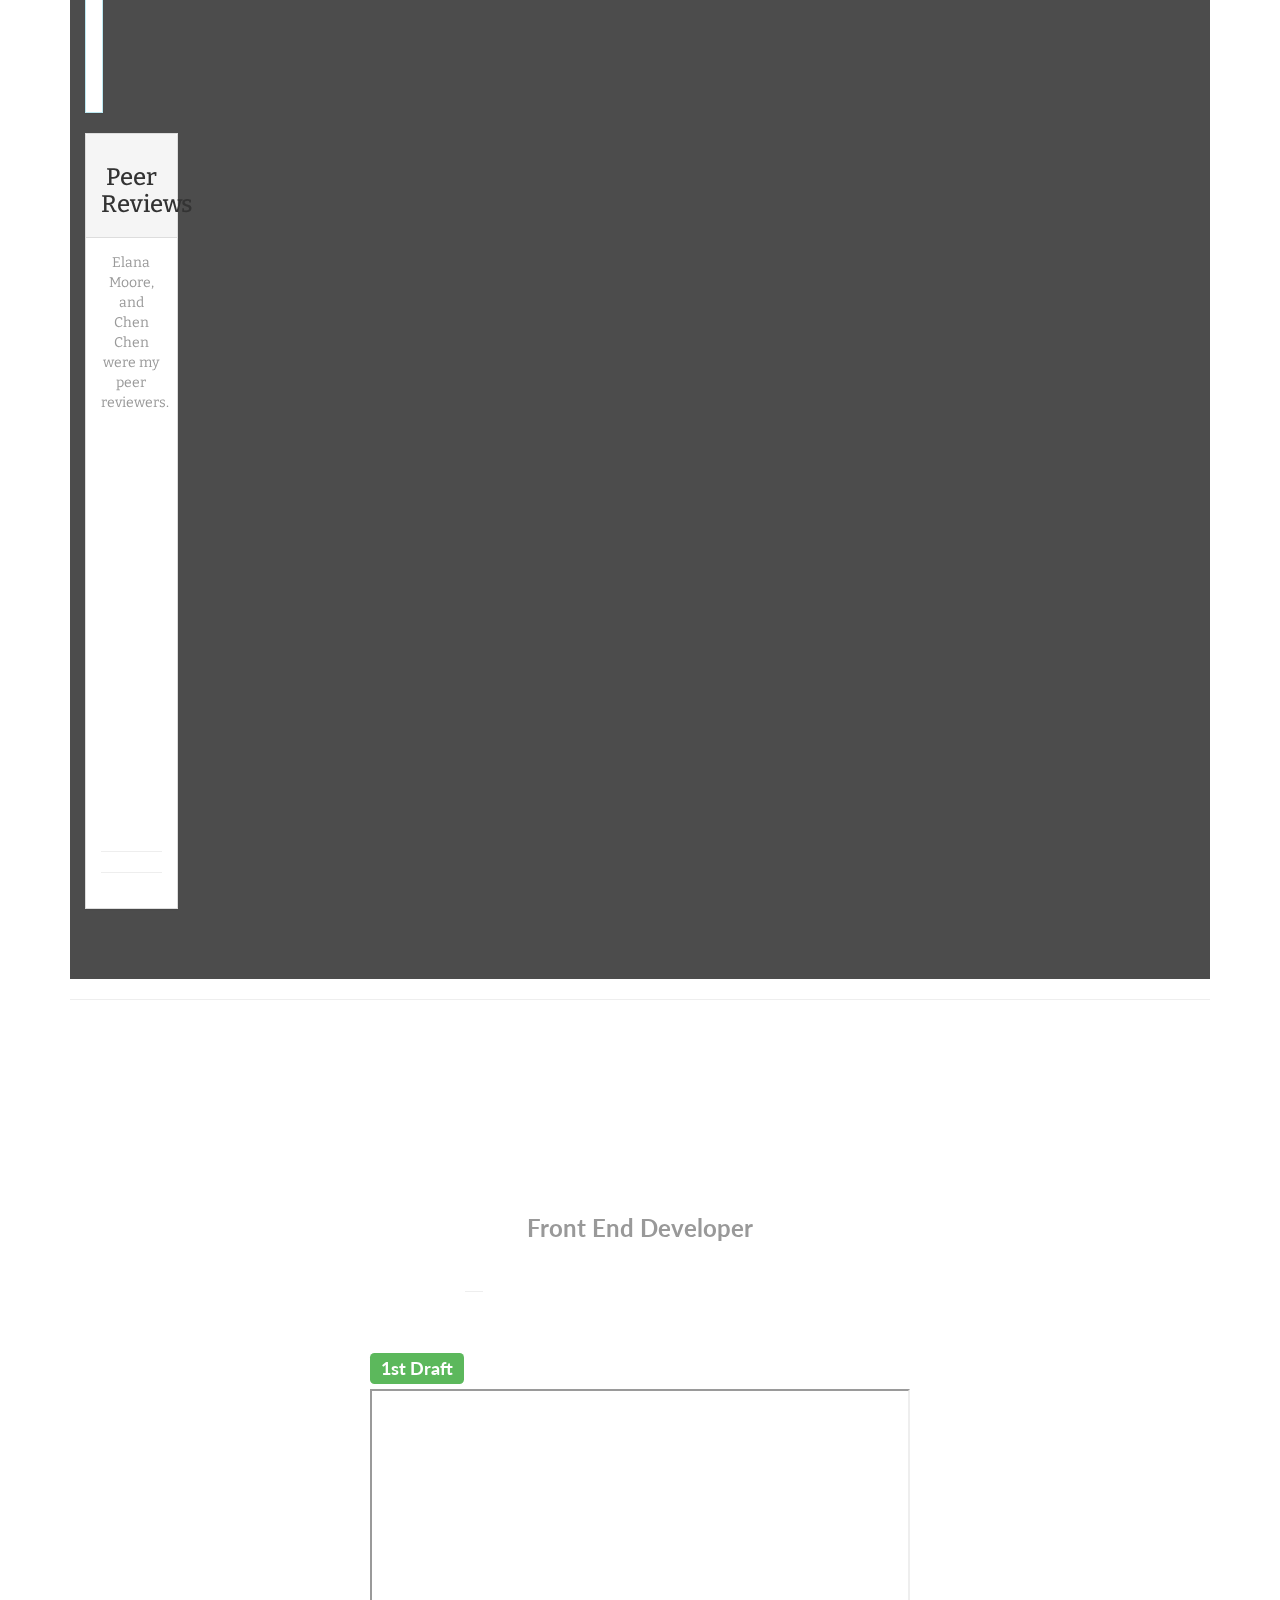
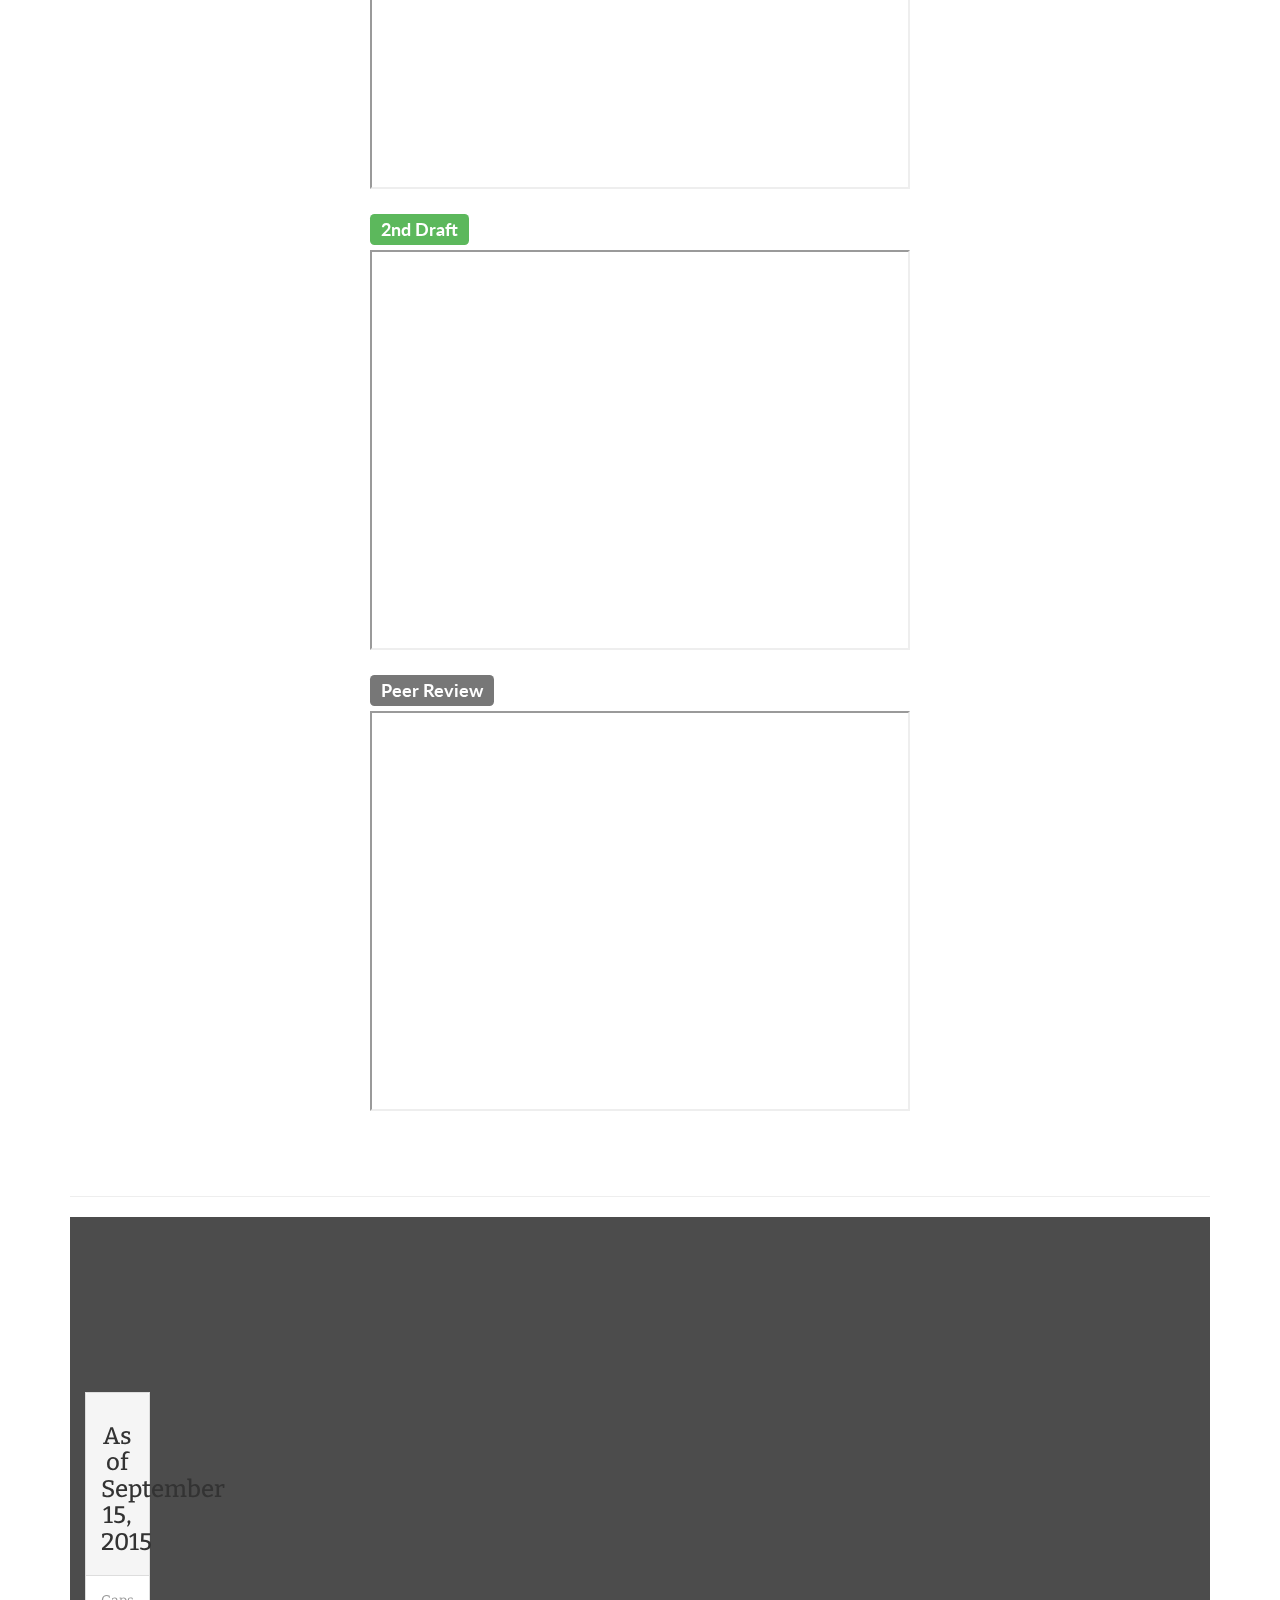
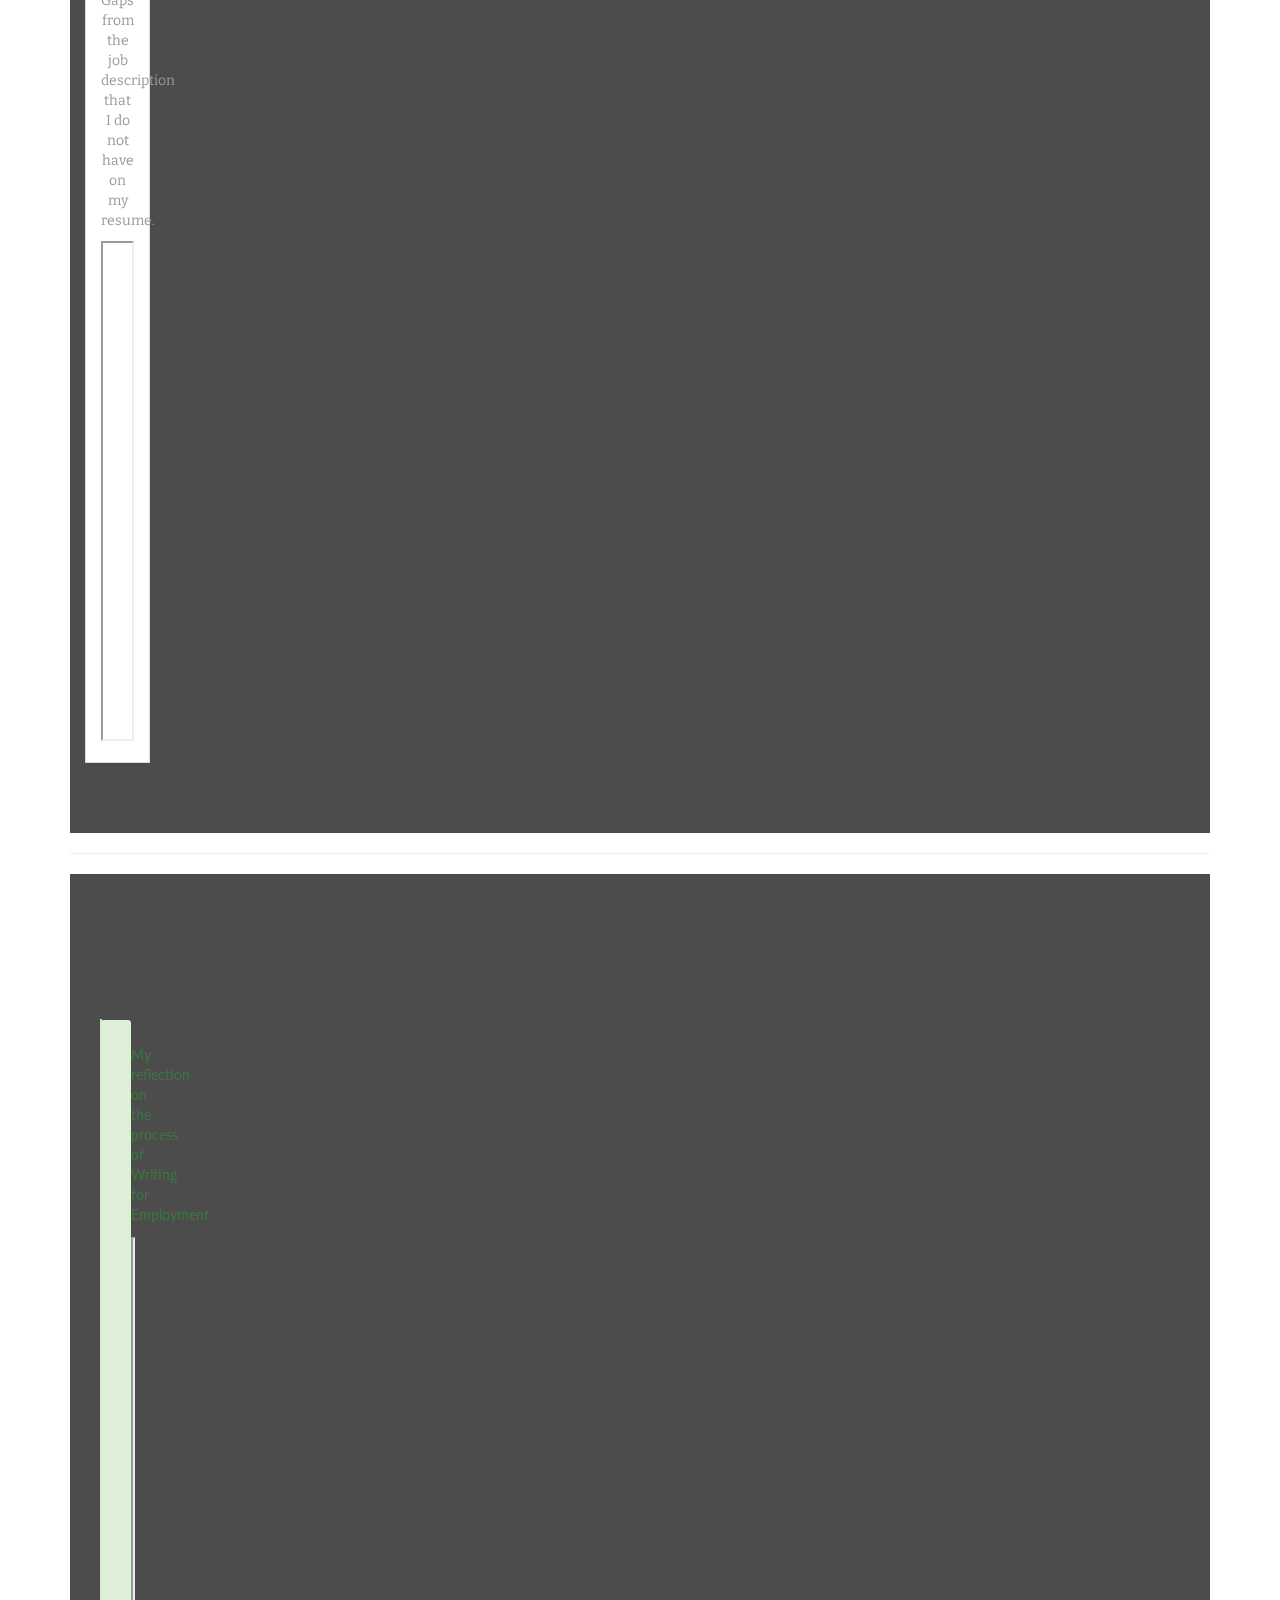
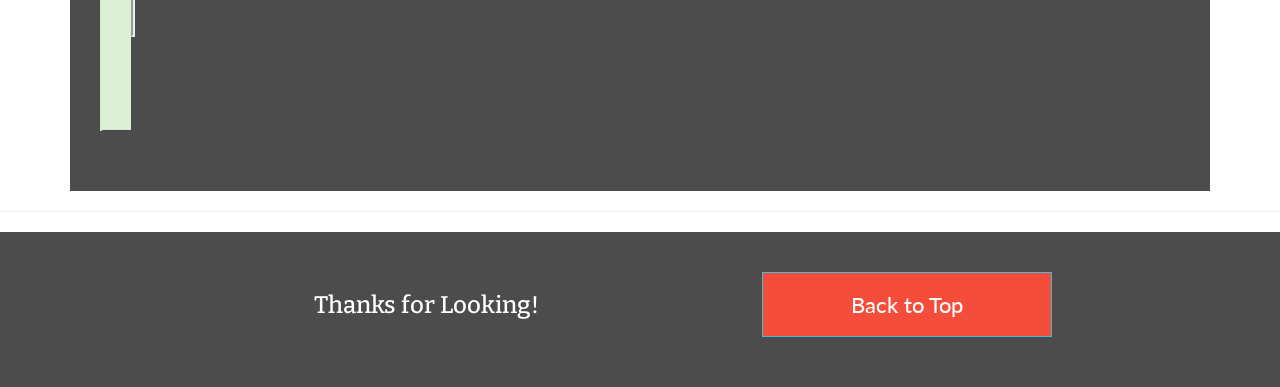
==== commit d7035bf3: "final" ====
--- a/employment.html
+++ b/employment.html
@@ -19,6 +19,7 @@
 </head>
 
 <body>
+
 
 	<!--Navigation Bar-->
 	<nav class="navbar navbar-trans navbar-fixed-top" role="navigation">
@@ -44,93 +45,86 @@
 					</div>
 
 
-					<!--<div class="col-lg-2">
-						<a class="navbar-brand text-danger" href="#">Eng 2116-090</a>
-					</div>-->
-
 				</div>
 
 			</div>
 			<div class="navbar-collapse collapse" id="navbar-collapsible">
 
 				<ul class="nav navbar-nav navbar-left">
-					<li class="dropdown">
-						<a href="#index.html" class="dropdown-toggle" data-toggle="dropdown" role="button" aria-haspopup="true" aria-expanded="false">Home<span class="caret"></span></a>
-						<ul class="dropdown-menu">
-							<li><a href="#section2">Midterm Reflection Memo</a></li>
-							<li><a href="#section3">Final Reflective Essay</a></li>
-
-							<li>&nbsp;</li>
-						</ul>
+
+
+
+					<li>
+						<a href="index.html">Home</a>
 					</li>
-
-
-
-
-					<!--Writing for employment Tab-->
-					<li class="dropdown">
-						<a href="#employment.html" class="dropdown-toggle" data-toggle="dropdown" role="button" aria-haspopup="true" aria-expanded="false">Writing for Employment<span class="caret"></span></a>
-						<ul class="dropdown-menu">
-							<li><a href="#section1">Job Listing</a></li>
-							<li><a href="#section2">Resume</a></li>
-							<li><a href="#section3">Letter of Application</a></li>
-							<li><a href="#section4">Gap Analysis</a></li>
-							<li><a href="#section5">Reflection Memo</a></li>
-							<li>&nbsp;</li>
-						</ul>
+				</ul>
+
+			</div>
+			<div class="navbar-collapse collapse" id="navbar-collapsible">
+
+				<ul class="nav navbar-nav navbar-left">
+
+
+
+					<li>
+						<a href="employment.html">Writing for Employment</a>
 					</li>
-					<!--Revising Professional Docs Tab-->
-					<li class="dropdown">
-						<a href="#revisingprof.html" class="dropdown-toggle" data-toggle="dropdown" role="button" aria-haspopup="true" aria-expanded="false">Revising Technical Documents<span class="caret"></span></a>
-						<ul class="dropdown-menu">
-							<li><a href="#section2">Professional Doc. Revision</a></li>
-							<li><a href="#section3">Revising E-Portfolio Website</a></li>
-							<!--<li><a href="#section4">Web Site Design</a></li>-->
-							<li>&nbsp;</li>
-						</ul>
+				</ul>
+
+			</div>
+			<div class="navbar-collapse collapse" id="navbar-collapsible">
+
+				<ul class="nav navbar-nav navbar-left">
+
+
+
+					<li>
+						<a href="revisingprof.html">Revising Technical Documents</a>
 					</li>
-					<!--Writing Instructions-->
-					<li class="dropdown">
-						<a href="#employmentwriting.html" class="dropdown-toggle" data-toggle="dropdown" role="button" aria-haspopup="true" aria-expanded="false">Writing Instructions<span class="caret"></span></a>
-						<ul class="dropdown-menu">
-							<li><a href="#section2">Sample Instruction Fail</a></li>
-							<li><a href="#section3">Writing Instructions</a></li>
-							<li><a href="#section3">Usability Analysis Report</a></li>
-							<li><a href="#section3">Supporting Deliverables</a></li>
-							<li><a href="#section3">Reflection Memo</a></li>
-							<li>&nbsp;</li>
-						</ul>
+				</ul>
+
+			</div>
+			<div class="navbar-collapse collapse" id="navbar-collapsible">
+
+				<ul class="nav navbar-nav navbar-left">
+
+
+
+					<li>
+						<a href="writinginstr.html">Writing Instructions</a>
 					</li>
-					<!-- Proposals, Annotated Bibs, and reports -->
-					<li class="dropdown">
-						<a href="#employmentwriting.html" class="dropdown-toggle" data-toggle="dropdown" role="button" aria-haspopup="true" aria-expanded="false">Feasibility Proposal<span class="caret"></span></a>
-						<ul class="dropdown-menu">
-							<li><a href="#section2">Proposal Memo</a></li>
-							<li><a href="#section3">Annotated Bibliography</a></li>
-							<li>&nbsp;</li>
-						</ul>
+				</ul>
+
+			</div>
+			<div class="navbar-collapse collapse" id="navbar-collapsible">
+
+				<ul class="nav navbar-nav navbar-left">
+
+
+
+					<li>
+						<a href="proposal.html">Feasibility Proposal</a>
 					</li>
-
 				</ul>
 
 			</div>
 		</div>
 	</nav>
-	<!--end of nav bar -->
+
+
+
+
+	<!--end nav-->
 
 
 
 	<!--Home Page -->
-	<section class="container-fluid" id="employment.html">
+	<section class="container-fluid" id="section1">
 		<div class="v-center">
 			<h1 class="text-center">Writing For Employment</h1>
 			<h2 class="text-center lato animate slideInDown">September 2015 <b> </b> <br> </h2>
-			<p class="text-center">
-				<br>
-				<a href="#" class="btn btn-info btn-lg btn-huge lato" data-toggle="modal" data-target="#myModal">Browse My Portfolio</a>
-			</p>
 		</div>
-		<a href="#section1">
+		<a href="#section2">
 			<div class="scroll-down bounceInDown animated">
 				<span>
                 <i class="fa fa-angle-down fa-2x"></i>
@@ -141,43 +135,45 @@
 	<!--end of home page-->
 
 
-
-
-	<!--Job Listing Page : format for all pages-->
-	<section class="container-fluid" id="section1">
-		<a name="section1">
-
-			<h1 class="text-center">Front End Developer</h1>
-			<div class="row">
-				<div class="col-sm-6 col-sm-offset-3">
-					<h3 class="text-center lato slideInUp animate"> <strong>CRG Work Force</strong> </h3>
-					<br>
-
-
-					<div class="row">
-						<div class="col-lg-1 col-lg-offset-2">
-							<h3> <span class ="label label-default">Company Analysis</span></h3>
-							<br> The Consolidated Recruiting Group (CRG) workforce is based in High Point, North Carolina, and specializes in professional search and staffing, as well as HR services and insurance. Their areas of focus are on accounting, finance IT professionals, and HR. They are a firm that has combined four search and staffing firms into one all with over 20 years’ experience, that are all based in the Southeast with revenues of 75 million they are one of the top HR companies in the east. The company’s values are many such as having the clients’ best interest in mind, by creating trust, and building relationships. Communication is also a core belief during all circumstances, to ensure clients’ needs are met. Relationships with employees are also a value by allowing ownership, and a voice to allow creativity to serve quality to their clients. Other strengths include their reviews on job search websites which state that they are excellent in helping clients with their recruitment, as well as stating that they are extremely professional, and will go to the next level to give quality service. Reviews from past workers on the job search websites also say that the salaries are competitive. </div>
-						<div class="col-xs-2"></div>
-						<div class="col-lg-1 text-right">This company is very relevant to what I am looking for in terms of the culture, and type of control I want over my responsibilities in a job. I love front end development, and this position is exactly what I am looking for to gain experience, and the company is has everything I am looking for in terms of their values, flexibility, and I am interested in taking part of their development projects. </div>
-					</div>
-					<br>
-					<p class="text-center">
-						<iframe class="scribd_iframe_embed " src="https://www.scribd.com/embeds/282503808/content?start_page=1&view_mode=scroll&show_recommendations=true " data-auto-height="false " data-aspect-ratio="undefined " scrolling="no " id="doc_69521 " width="80% " height="500 " frameborder="8"></iframe>" </p>
-				</div>
-			</div>
-		</a>
-	</section>
-
-	<!--end of job listing section-->
-
-	<!--Resume Section-->
-	<section class="container-fluid" id="section2">
-		<a name="section2">
-			<!--overall section-->
-			<h1 class="text-center">Resume Process</h1>
-
-			<div class="container">
+	<hr>
+
+	<div class="container">
+		<!--Job Listing Page : format for all pages-->
+		<section class="container-fluid" id="section2">
+			<a name="section1">
+				<h1 class="text-center">Front End Developer</h1>
+				<h3 class="text-center lato slideInUp animate"> <strong>CRG Work Force</strong> </h3>
+				<br>
+				<div class="row">
+					<div class="col-md-8 col-lg-offset-2">
+						<h3> <span class ="label label-default">Company Analysis</span></h3>
+						<br> The Consolidated Recruiting Group (CRG) workforce is based in High Point, North Carolina, and specializes in professional search and staffing, as well as HR services and insurance. Their areas of focus are on accounting, finance IT professionals, and HR. They are a firm that has combined four search and staffing firms into one all with over 20 years’ experience, that are all based in the Southeast with revenues of 75 million they are one of the top HR companies in the east. The company’s values are many such as having the clients’ best interest in mind, by creating trust, and building relationships. Communication is also a core belief during all circumstances, to ensure clients’ needs are met. Relationships with employees are also a value by allowing ownership, and a voice to allow creativity to serve quality to their clients. Other strengths include their reviews on job search websites which state that they are excellent in helping clients with their recruitment, as well as stating that they are extremely professional, and will go to the next level to give quality service. Reviews from past workers on the job search websites also say that the salaries are competitive.
+						<br>This company is very relevant to what I am looking for in terms of the culture, and type of control I want over my responsibilities in a job. I love front end development, and this position is exactly what I am looking for to gain experience, and the company is has everything I am looking for in terms of their values, flexibility, and I am interested in taking part of their development projects.
+					</div>
+
+					<div class="col-md-4">
+						<p class="text-center">
+							<iframe class="scribd_iframe_embed " src="https://www.scribd.com/embeds/282503808/content?start_page=1&view_mode=scroll&show_recommendations=true " data-auto-height="false " data-aspect-ratio="undefined " scrolling="no " id="doc_69521 " width="80% " height="500 " frameborder="8"></iframe>" </p>
+					</div>
+
+
+				</div>
+
+
+
+			</a>
+		</section>
+		<!--end of job listing section-->
+
+		<hr>
+
+		<!--Resume Section-->
+		<section class="container-fluid" id="section3">
+			<a name="section3">
+				<!--overall section-->
+				<h1 class="text-center">Resume Process</h1>
+
+
 				<div class="row">
 					<!--1st draft of resume-->
 					<div class="col-md-6">
@@ -233,15 +229,7 @@
 									<p style=" margin: 12px auto 6px auto; font-family: Helvetica,Arial,Sans-serif; font-style: normal; font-variant: normal; font-weight: normal; font-size: 14px; line-height: normal; font-size-adjust: none; font-stretch: normal; -x-system-font: none; display: block;"> </p>
 									<iframe class="scribd_iframe_embed" src="https://www.scribd.com/embeds/282510437/content?start_page=1&view_mode=scroll&show_recommendations=true" data-auto-height="false" data-aspect-ratio="undefined" scrolling="no" id="doc_67510" width="80%" height="400" frameborder="0"></iframe>
 
-									<!--thumbnail image -->
-									<!--	<div class="row">
-									<div class="col-xs-6 col-md-3">
-										<a href="#" class="thumbnail">
-											<img src="imgs/Peer-review-pic-3.jpg" alt="peer review pic">
-										</a>
-									</div>
-									
-								</div>-->
+
 
 									<hr>
 									<hr>
@@ -250,109 +238,108 @@
 						</div>
 					</div>
 				</div>
-			</div>
-			<!--/row-->
-			<div class="row">
-				<br>
-			</div>
-
-			<!--/container-->
-		</a>
-	</section>
-	<!--Eng of resume page-->
-
-	<!--Job Application Letter-->
-	<section class="container-fluid" id="section3">
-		<a name="section3">
-			<h1 class="text-center">Letter of Application</h1>
-
-			<div class="row">
-				<div class="col-sm-6 col-sm-offset-3">
-					<h3 class="text-center lato slideInUp animate"> <strong>Front End Developer </strong> </h3>
+
+				<!--/row-->
+				<div class="row">
 					<br>
-					<div class="row">
-						<div class="col-lg-1 col-lg-offset-2">
-							<p>-------------------------------------------------------------------------------------------------</p>
-						</div>
-
-
-					</div>
-					<br>
-					<!--1st draft -->
-					<h3> <span class ="label label-success">1st Draft</span></h3>
-					<p class="text-center">
-						<p style=" margin: 12px auto 6px auto; font-family: Helvetica,Arial,Sans-serif; font-style: normal; font-variant: normal; font-weight: normal; font-size: 14px; line-height: normal; font-size-adjust: none; font-stretch: normal; -x-system-font: none; display: block;"> </p>
-						<iframe class="scribd_iframe_embed" src="https://www.scribd.com/embeds/282519957/content?start_page=1&view_mode=scroll&show_recommendations=true" data-auto-height="false" data-aspect-ratio="undefined" scrolling="no" id="doc_51693" width="100%" height="400" frameborder="5"></iframe>
-
-
-						<!--2nd draft-->
-						<h3> <span class ="label label-success">2nd Draft</span></h3>
+				</div>
+
+
+			</a>
+		</section>
+		<!--Eng of resume page-->
+
+		<hr>
+
+		<!--Job Application Letter-->
+		<section class="container-fluid" id="section4">
+			<a name="section4">
+				<h1 class="text-center">Letter of Application</h1>
+
+				<div class="row">
+					<div class="col-sm-6 col-sm-offset-3">
+						<h3 class="text-center lato slideInUp animate"> <strong>Front End Developer </strong> </h3>
+						<br>
+						<div class="row">
+							<div class="col-lg-1 col-lg-offset-2">
+								<hr>
+							</div>
+
+
+						</div>
+						<br>
+						<!--1st draft -->
+						<h3> <span class ="label label-success">1st Draft</span></h3>
 						<p class="text-center">
-							<p style=" margin: 12px auto 6px auto; font-family: Helvetica,Arial,Sans-serif; font-style: normal; font-variant: normal; font-weight: normal; font-size: 14px; line-height: normal; font-size-adjust: none; font-stretch: normal; -x-system-font: none; display: block;">
+
+							<iframe class="scribd_iframe_embed" src="https://www.scribd.com/embeds/282519957/content?start_page=1&view_mode=scroll&show_recommendations=true" data-auto-height="false" data-aspect-ratio="undefined" scrolling="no" id="doc_51693" width="100%" height="400" frameborder="5"></iframe>
+
+
+							<!--2nd draft-->
+							<h3> <span class ="label label-success">2nd Draft</span></h3>
+							<p class="text-center">
+
 							</p>
 							<iframe class="scribd_iframe_embed" src="https://www.scribd.com/embeds/282520256/content?start_page=1&view_mode=scroll&show_recommendations=true" data-auto-height="false" data-aspect-ratio="undefined" scrolling="no" id="doc_75729" width="100%" height="400" frameborder="5"></iframe>
 
 							<!--Peer Review-->
 							<h3> <span class ="label label-default">Peer Review</span></h3>
 							<p class="text-left">
-								<p style=" margin: 12px auto 6px auto; font-family: Helvetica,Arial,Sans-serif; font-style: normal; font-variant: normal; font-weight: normal; font-size: 14px; line-height: normal; font-size-adjust: none; font-stretch: normal; -x-system-font: none; display: block;"> </p>
+
 								<iframe class="scribd_iframe_embed" src="https://www.scribd.com/embeds/282521863/content?start_page=1&view_mode=scroll&show_recommendations=true" data-auto-height="false" data-aspect-ratio="undefined" scrolling="no" id="doc_68452" width="100%" height="400" frameborder="5"></iframe>
 
 
 
-				</div>
-			</div>
-		</a>
-	</section>
-	<!--end of job application letter section-->
-
-	<!--Gap Analysis Page-->
-	<h1 class="text-center"></h1>
-	<section class="container-fluid" id="section4">
-		<a name="section4">
-			<h1 class="text-center">Gap Analysis</h1>
-
-			<div class="row">
-
-				<div class="col-lg-1">
-					<div class="row">
-						<div class="col-lg-1 text-center">
-							<div class="panel panel-default slideInLeft animate">
-								<div class="panel-heading">
-
-									<h3>As of September 15, 2015 </h3></div>
-								<div class="panel-body">
-									<p>Gaps from the job description that I do not have on my resume.</p>
-									<p style=" margin: 12px auto 6px auto; font-family: Helvetica,Arial,Sans-serif; font-style: normal; font-variant: normal; font-weight: normal; font-size: 14px; line-height: normal; font-size-adjust: none; font-stretch: normal; -x-system-font: none; display: block;"> </p>
-									<iframe class="scribd_iframe_embed" src="https://www.scribd.com/embeds/282523440/content?start_page=1&view_mode=scroll&show_recommendations=true" data-auto-height="false" data-aspect-ratio="undefined" scrolling="no" id="doc_77867" width="100%" height="500" frameborder="8"></iframe>
-								</div>
-
-							</div>
-						</div>
-					</div>
-				</div>
-
-
-			</div>
-			<!--/row-->
-			<div class="row">
-				<br>
-			</div>
-
-			<!--/container-->
-		</a>
-	</section>
-	<!--Eng of gap analysis page-->
-
-
-	<!--Reflection Memo-->
-	<section class="container-fluid" id="section5">
-		<a name="section5">
-			<!--overall section-->
-			<h1 class="text-center">Reflection Memo</h1>
-
-
-			<div class="row">
+					</div>
+				</div>
+			</a>
+		</section>
+		<!--end of job application letter section-->
+
+		<hr>
+
+		<!--Gap Analysis Page-->
+		<h1 class="text-center"></h1>
+		<section class="container-fluid" id="section5">
+			<a name="section5">
+				<h1 class="text-center">Gap Analysis</h1>
+
+
+
+
+				<div class="row">
+					<div class="col-lg-1 text-center">
+						<div class="panel panel-default slideInLeft animate">
+							<div class="panel-heading">
+
+								<h3>As of September 15, 2015 </h3></div>
+							<div class="panel-body">
+								<p>Gaps from the job description that I do not have on my resume.</p>
+
+								<iframe class="scribd_iframe_embed" src="https://www.scribd.com/embeds/282523440/content?start_page=1&view_mode=scroll&show_recommendations=true" data-auto-height="false" data-aspect-ratio="undefined" scrolling="no" id="doc_77867" width="100%" height="500" frameborder="8"></iframe>
+							</div>
+
+						</div>
+					</div>
+				</div>
+
+
+
+
+
+			</a>
+		</section>
+		<!--Eng of gap analysis page-->
+
+		<hr>
+
+		<!--Reflection Memo-->
+		<section class="container-fluid" id="section6">
+			<a name="section6">
+				<!--overall section-->
+				<h1 class="text-center">Reflection Memo</h1>
+
+
 				<!--reflection memo-->
 				<div class="col-lg-1">
 					<div class="row">
@@ -360,46 +347,39 @@
 							<div class="panel panel-success slideInLeft animate">
 								<div class="panel-heading">
 
-									<h3>On Writing for Employment </h3></div>
-								<div class="panel-body">
-									<p>My reflection on the process of Writing for Employment</p>
-									<p style=" margin: 12px auto 6px auto; font-family: Helvetica,Arial,Sans-serif; font-style: normal; font-variant: normal; font-weight: normal; font-size: 14px; line-height: normal; font-size-adjust: none; font-stretch: normal; -x-system-font: none; display: block;"> </p>
-									<iframe class="scribd_iframe_embed" src="https://www.scribd.com/embeds/282525482/content?start_page=1&view_mode=scroll&access_key=key-cCazTmvupTMypE3jBCd3&show_recommendations=true" data-auto-height="false" data-aspect-ratio="0.7729220222793488" scrolling="no" id="doc_9926" width="80%" height="400" frameborder="8"></iframe>
-
-									<hr>
-									<hr>
+
+									<div class="panel-body">
+										<p>My reflection on the process of Writing for Employment</p>
+										<p style=" margin: 12px auto 6px auto; font-family: Helvetica,Arial,Sans-serif; font-style: normal; font-variant: normal; font-weight: normal; font-size: 14px; line-height: normal; font-size-adjust: none; font-stretch: normal; -x-system-font: none; display: block;"> </p>
+										<iframe class="scribd_iframe_embed" src="https://www.scribd.com/embeds/282525482/content?start_page=1&view_mode=scroll&access_key=key-cCazTmvupTMypE3jBCd3&show_recommendations=true" data-auto-height="false" data-aspect-ratio="0.7729220222793488" scrolling="no" id="doc_9926" width="80%" height="400" frameborder="8"></iframe>
+
+										<hr>
+										<hr>
+									</div>
 								</div>
 							</div>
 						</div>
 					</div>
 				</div>
-			</div>
-
-			<div class="row">
-				<br>
-			</div>
-
-
-
-			<!--/container-->
-		</a>
-	</section>
-
-
-
-
-	<!--end of reflection memo-->
-
-
-
-
-
-
+			</a>
+		</section>
+		<!--end of reflection memo-->
+
+
+	</div>
+	<!--end container-->
+
+
+
+
+
+
+	<hr>
 
 
 
 	<!--FOOTER SECTION-->
-	<section class="container-fluid" id="section6">
+	<section class="container-fluid" id="section7">
 		<ul class="row list-unstyled">
 			<li class="col-md-6 col-md-offset-1 col-xs-10 col-xs-offset-1">
 				<h3 class="text-center">Thanks for Looking!</h3>
@@ -410,22 +390,15 @@
 		</ul>
 	</section>
 
-	<section class="container-fluid" id="section7">
-		<div class="row">
-			<!--fontawesome icons-->
-
-		</div>
-	</section>
+
 
 
 	<!--jquery -->
+	<script src="js/scripts.js"></script>
 	<script src="https://ajax.googleapis.com/ajax/libs/jquery/1.11.3/jquery.min.js"></script>
 	<script src="//maxcdn.bootstrapcdn.com/bootstrap/3.3.4/js/bootstrap.min.js"></script>
 
 
-	<script src="js/scripts.js"></script>
-
-
 </body>
 
 </html>--- a/css/styles.css
+++ b/css/styles.css
@@ -8,72 +8,89 @@
 	color: #444;
 	font-family: 'Lato', sans-serif;
 }
+
 @media (min-width:768px) {
 	h1 {
 		font-size: 68px;
 	}
 }
+
 a {
 	color: #999;
 }
+
 a:hover {
 	color: #111;
 }
+
 .btn,
 .well,
 .panel {
 	border-radius: 0;
 }
+
 .btn-info {
 	background-color: #f44d3c;
 }
+
 .text-danger,
 a.text-danger {
 	color: #f44d3c;
 }
+
 .btn-huge {
 	padding: 17px 22px;
 	font-size: 22px;
 }
+
 .lato {
 	font-family: 'Lato', sans-serif;
 }
+
 .bitter {
 	font-family: 'Bitter', serif;
 }
+
 .icon-bar {
 	background-color: #fff;
 }
+
 .navbar-trans {
 	background-color: #2b2b2b;
 	color: #cdcdcd;
 	border-width: 0;
 }
+
 .navbar-trans .navbar-brand,
 .navbar-trans >.container-fluid .navbar-brand {
 	padding: 14px;
 	color: #f44d3c;
 }
+
 .navbar-trans li>a:focus,
 .navbar-trans li.active {
 	background-color: lightcoral;
 	color: antiquewhite;
 }
+
 .navbar-trans li>a:hover {
 	background-color: darkseagreen;
 	color: #fff;
 	opacity: 0.5;
 }
+
 .navbar-trans a {
 	color: #cdcdcd;
 	letter-spacing: 1px;
 }
+
 .navbar-trans .form-control:focus {
 	border-color: #eee;
 	outline: 0;
 	-webkit-box-shadow: inset 0 1px 1px rgba(0, 0, 0, 0.075), 0 0 8px rgba(100, 100, 100, 0.6);
 	box-shadow: inset 0 1px 1px rgba(0, 0, 0, 0.075), 0 0 8px rgba(100, 100, 100, 0.6);
 }
+
 .scroll-down {
 	position: absolute;
 	left: 50%;
@@ -88,6 +105,7 @@
 	text-align: center;
 	z-index: -1
 }
+
 .scroll-up {
 	position: fixed;
 	display: none;
@@ -95,6 +113,7 @@
 	bottom: 2em;
 	right: 2em;
 }
+
 .scroll-up a {
 	background-color: rgba(135, 135, 135, 0.5);
 	display: block;
@@ -105,6 +124,7 @@
 	font-size: 15px;
 	line-height: 30px;
 }
+
 section {
 	padding-top: 70px;
 	padding-bottom: 50px;
@@ -114,6 +134,7 @@
 	-moz-transform-style: preserve-3d;
 	transform-style: preserve-3d;
 }
+
 @media (min-width:768px) {
 	.v-center {
 		height: 50%;
@@ -126,34 +147,39 @@
 		right: 0;
 	}
 }
+
 #section1,
-#section3 {
+#section3,
+#section5,
+#section7 {
 	background-color: rgba(0, 0, 0, 0.7);
 	color: #fff;
 	font-family: 'Bitter', serif;
 }
-#section1 h1 {
-	color: aqua;
-	font-family: "Palatino Linotype", "Book Antiqua", Palatino, serif;
-}
+
 #section4 {
 	background-color: #fff;
 	color: #444;
 }
+
 #section2 {
 	background-color: #fff;
 }
+
 #section3 {
 	background-color: ;
 	color: coral;
 }
+
 #section3 h1 {
 	color: aqua;
 }
+
 #section5 {
 	background-color: transparent;
 	color: firebrick;
 }
+
 #section6 {
 	background-color: rgba(0, 0, 0, 0.7);
 	min-height: 130px;
@@ -161,6 +187,7 @@
 	padding-bottom: 40px;
 	color: lemonchiffon;
 }
+
 #section7 {
 	background-color: #f44d3c;
 	color: #f6f6f6;
@@ -168,6 +195,7 @@
 	padding-top: 40px;
 	padding-bottom: 40px;
 }
+
 footer {
 	background-color: #2b2b2b;
 	color: #ddd;
@@ -175,11 +203,13 @@
 	padding-top: 20px;
 	padding-bottom: 40px;
 }
+
 footer .nav>li>a {
 	padding: 3px;
 	color: #f44d3c;
 }
+
 footer .nav>li>a:hover {
 	background-color: transparent;
 	color: #fff;
-}
+}--- a/css/main.css
+++ b/css/main.css
@@ -1,4 +1,4 @@
-/*margin: 12px auto 6px auto;
+				/*margin: 12px auto 6px auto;
 font-family: Helvetica,
 Arial,
 Sans-serif;
@@ -11,16 +11,10 @@
 font-stretch: normal;
 -x--font: none;
 display: block;*/
-
-
-/* CUSTOMIZE THE NAVBAR
+				/* CUSTOMIZE THE NAVBAR
 -------------------------------------------------- */
-
-
-/* Special class on .container surrounding .navbar, used for positioning it into place. */
-
-
-/*.navbar-wrapper {
+				/* Special class on .container surrounding .navbar, used for positioning it into place. */
+				/*.navbar-wrapper {
 	position: absolute;
 	top: 0;
 	right: 0;
@@ -41,7 +35,26 @@
 .navbar-wrapper .navbar .container {
 	width: auto;
 }*/
-
-h1 {
-	border-bottom: none;
-}
+				
+				#section1 h1 {
+					border-bottom: none;
+					font-size: 55px;
+					background: center no-repeat fixed url('../imgs/backgroundimg.jpg');
+					background-size: cover;
+					color: white;
+					padding: 15px;
+					border-style: double;
+					font-style: italic;
+				}
+				
+				#name {
+					color: black;
+				}
+				
+				#section1,
+				#section3,
+				#section5,
+				#section7 {
+					background-color: rgba(0, 0, 0, 0.7);
+					color: #fff;
+				}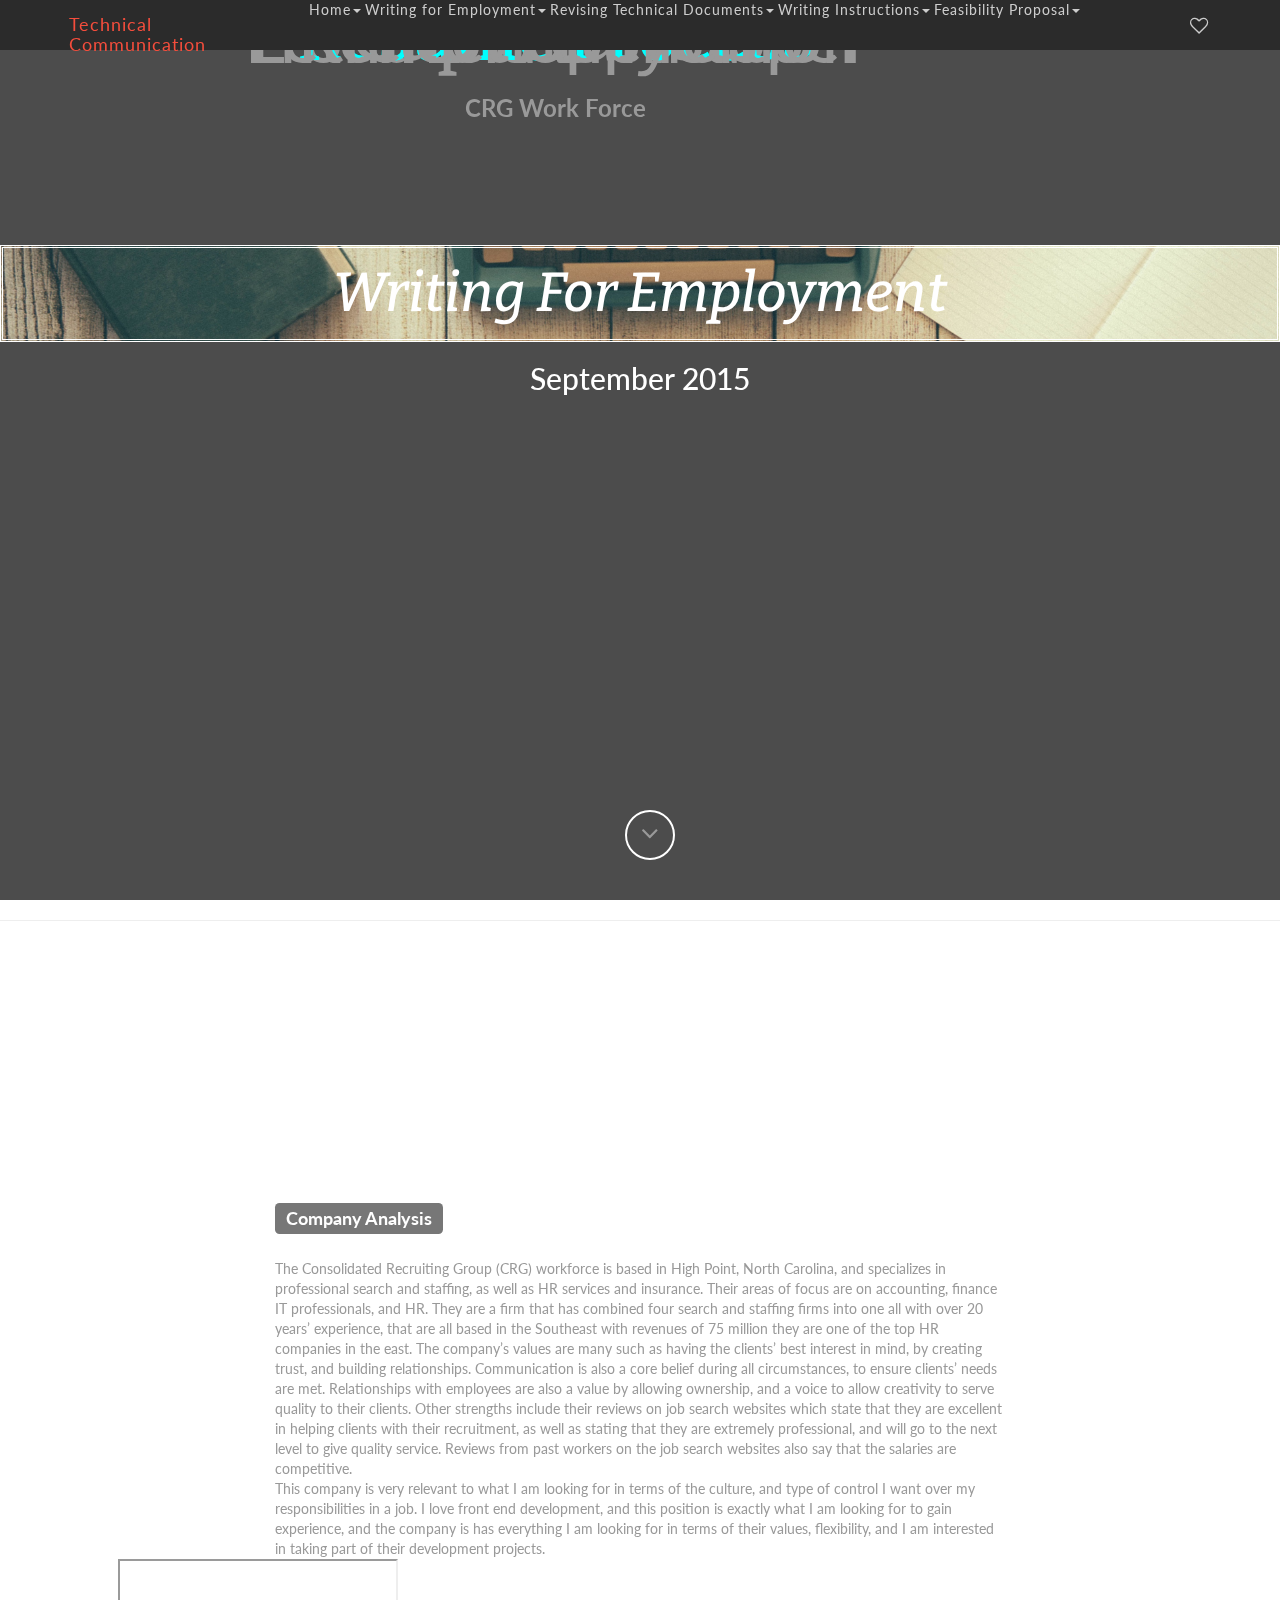
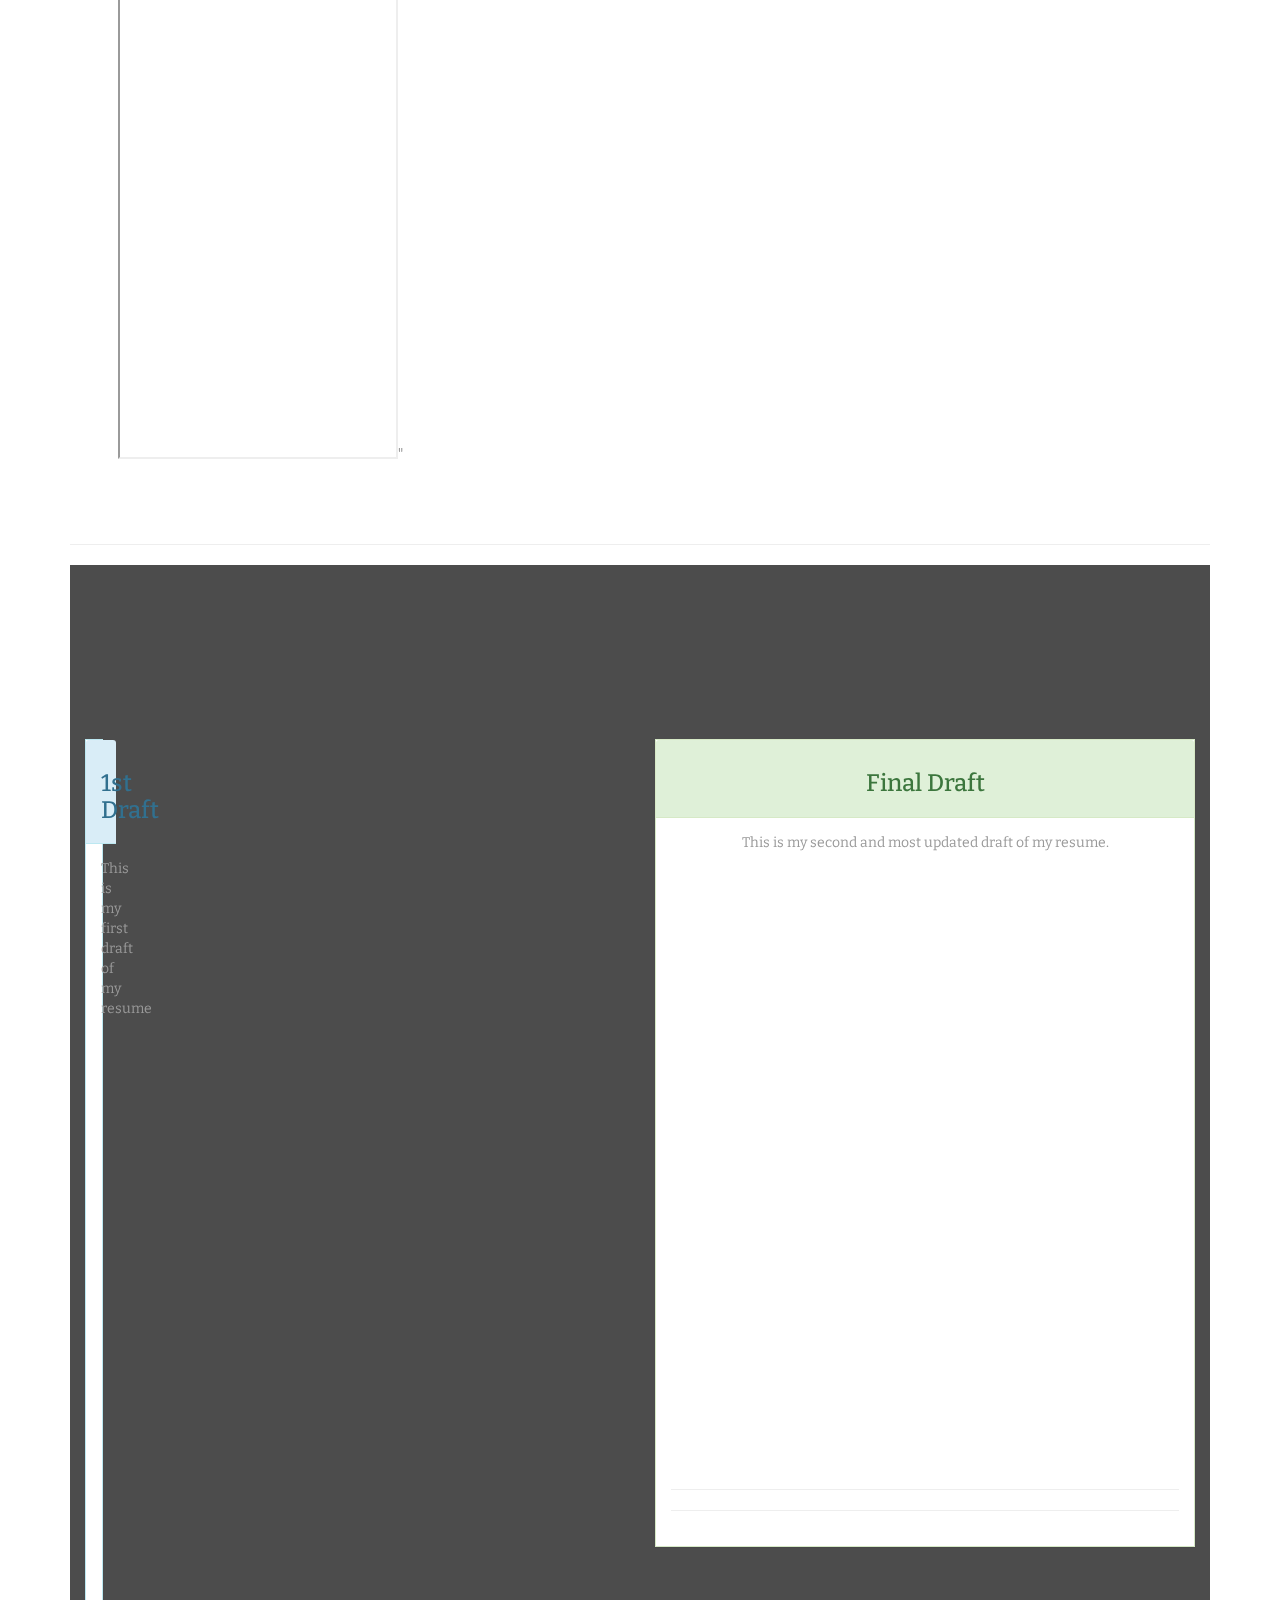
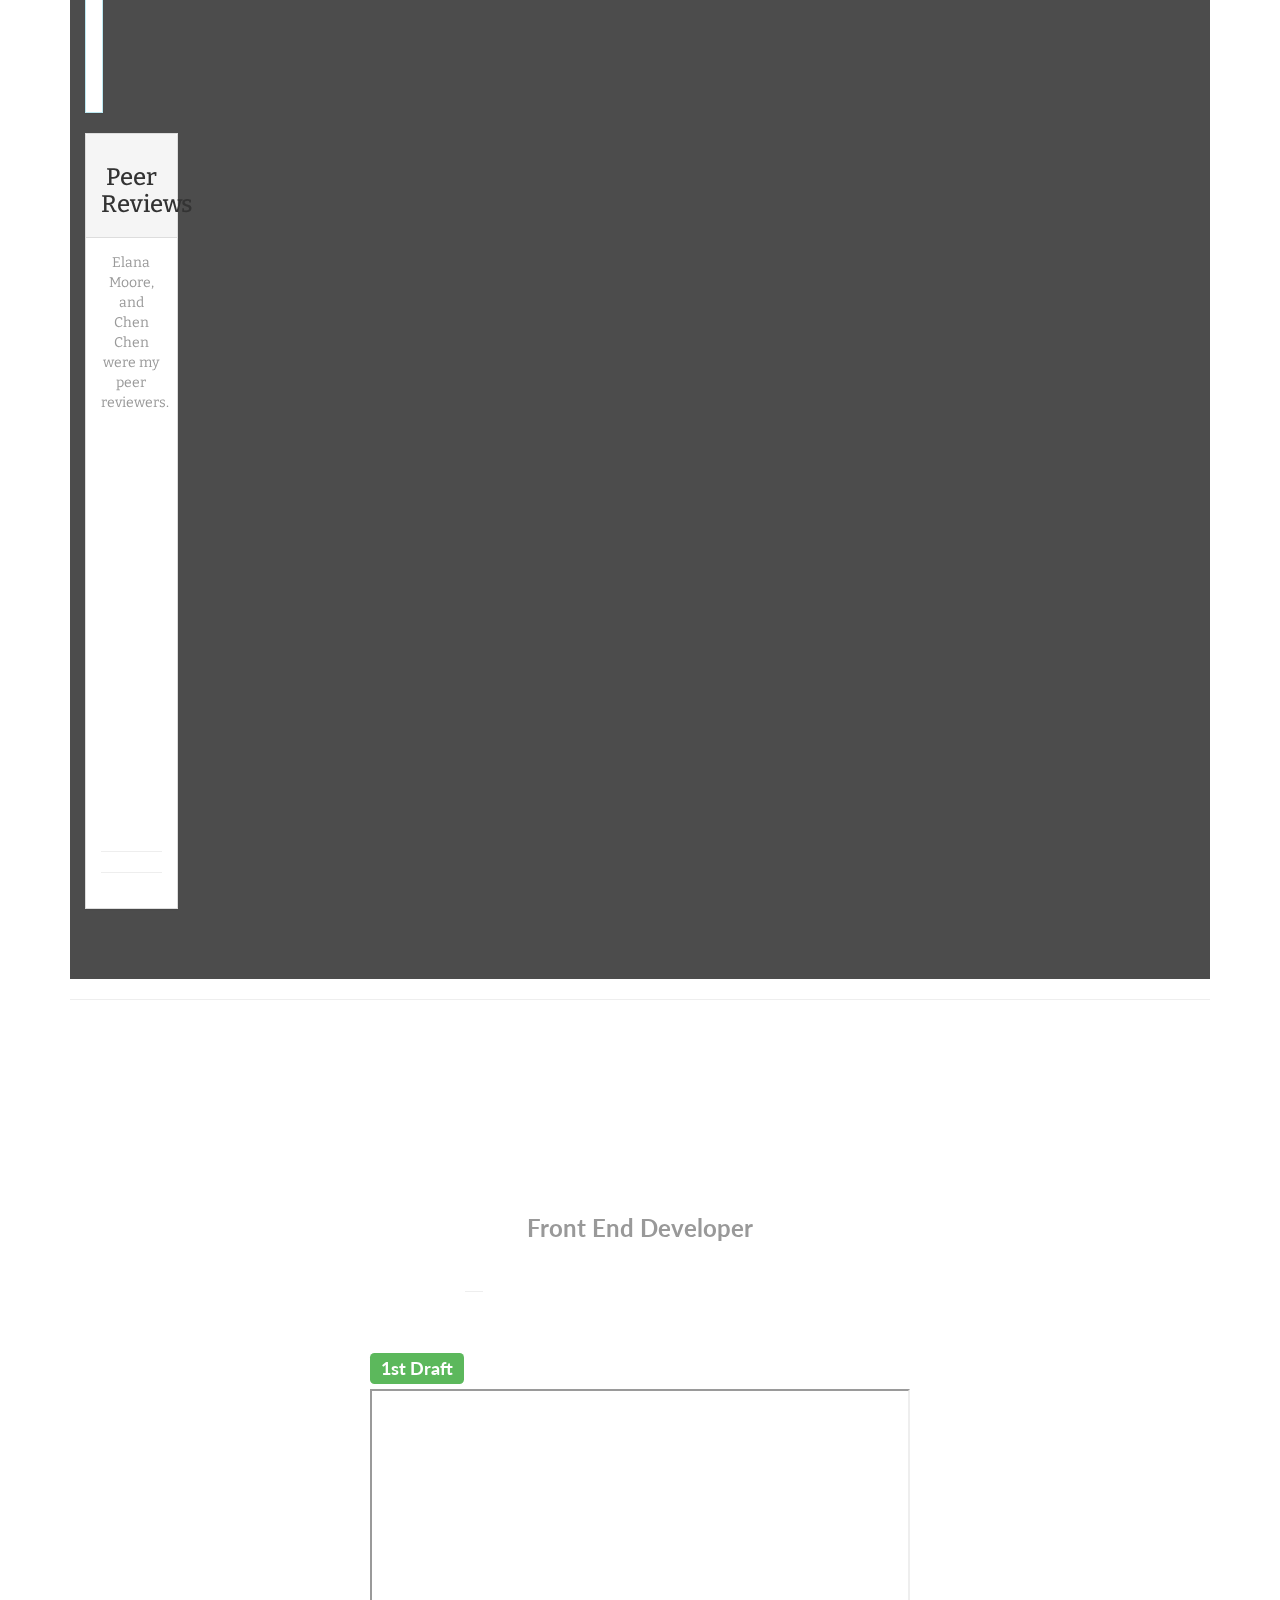
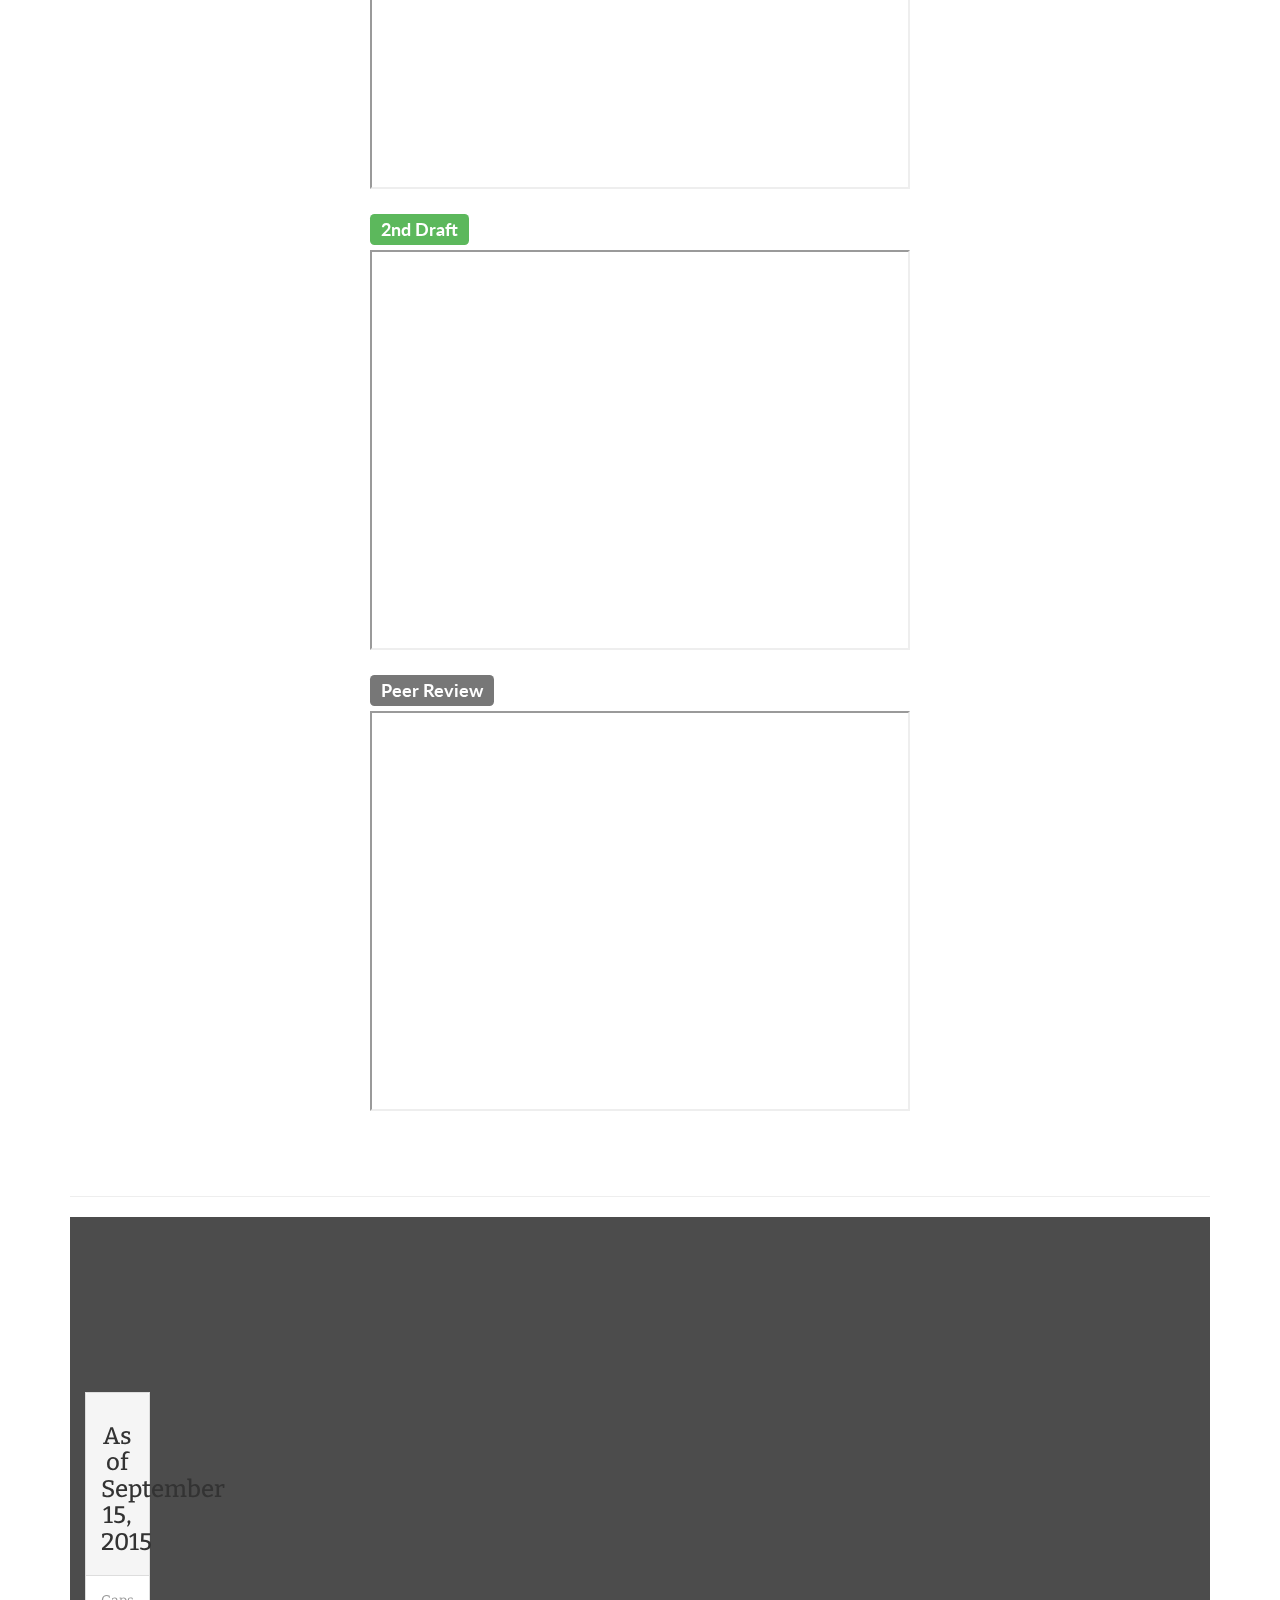
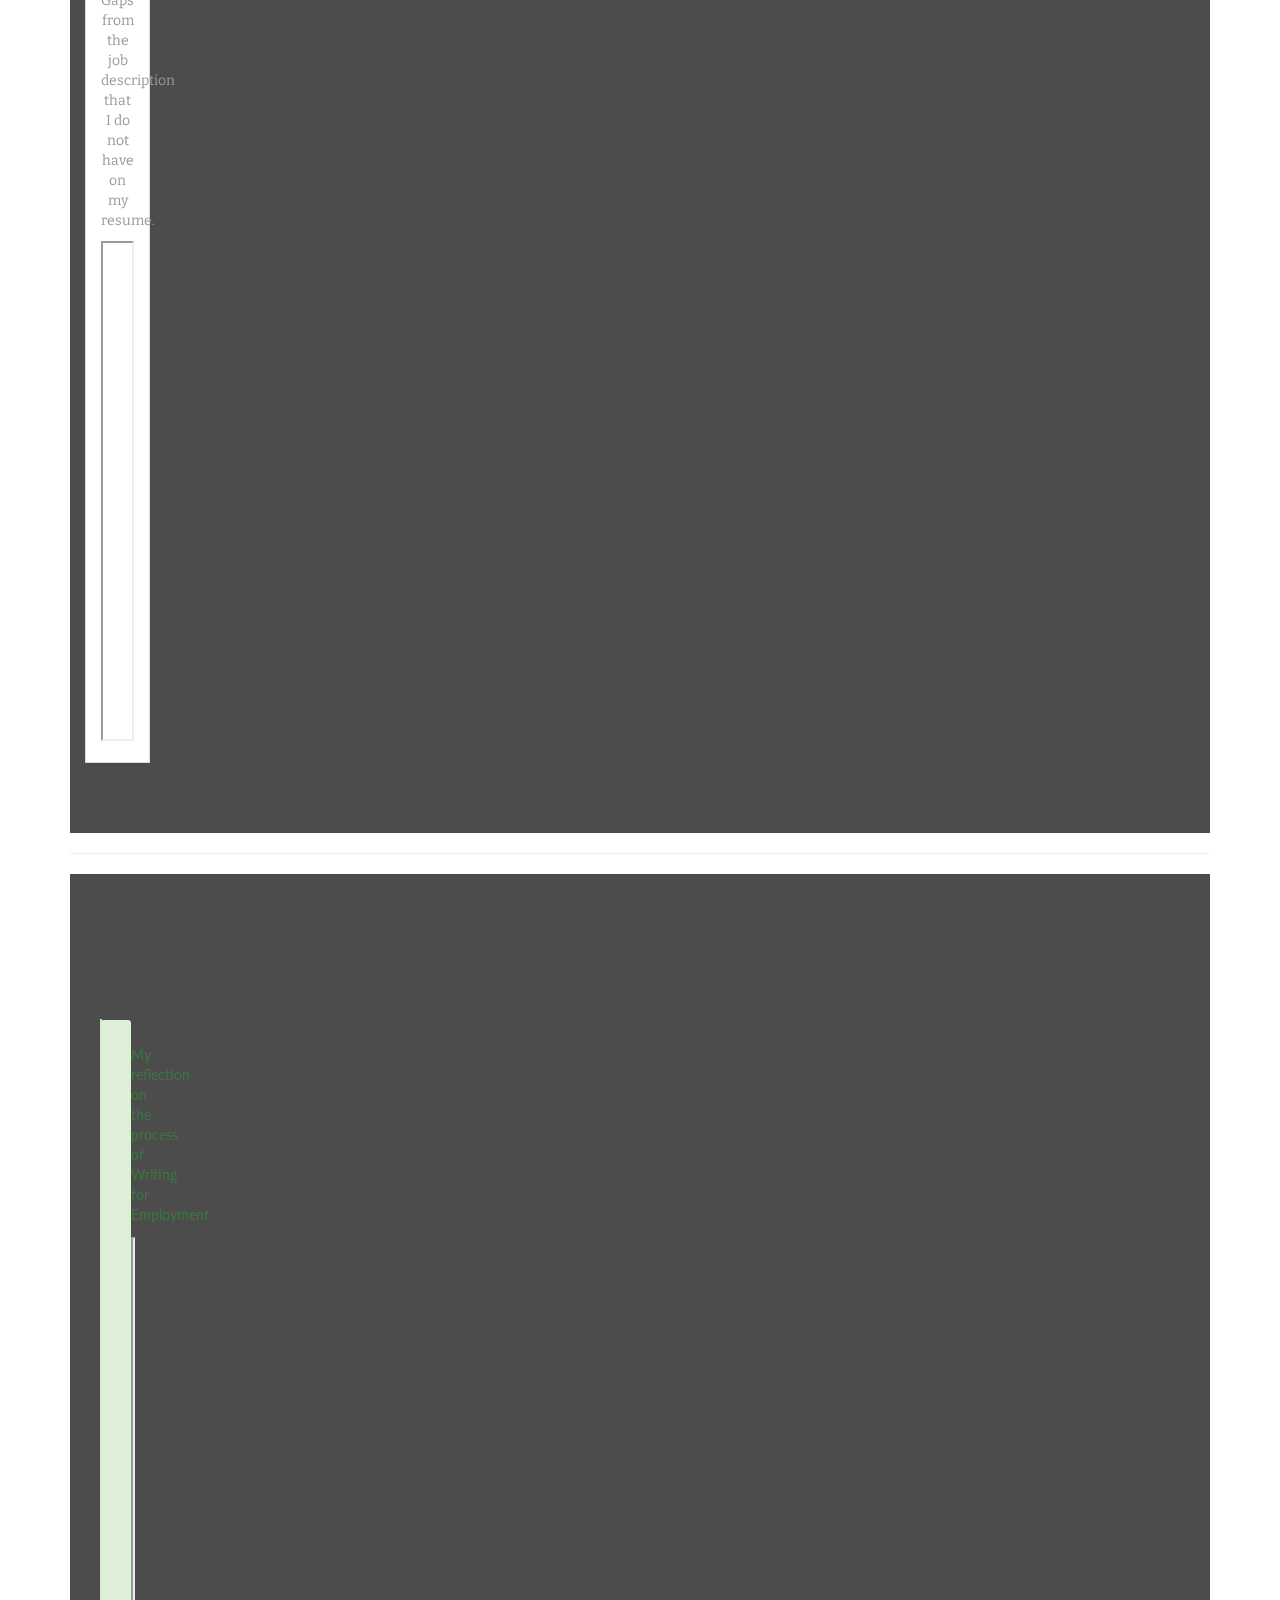
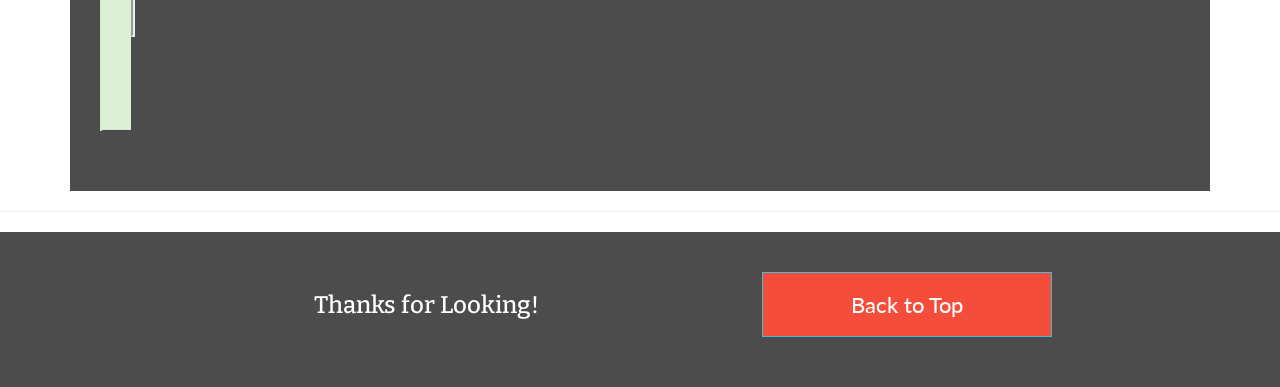
==== commit bc2a79ff: "Update employment.html" ====
--- a/employment.html
+++ b/employment.html
@@ -45,6 +45,10 @@
 					</div>
 
 
+					<!--<div class="col-lg-2">
+						<a class="navbar-brand text-danger" href="#">Eng 2116-090</a>
+					</div>-->
+
 				</div>
 
 			</div>
@@ -52,65 +56,37 @@
 
 				<ul class="nav navbar-nav navbar-left">
 
-
-
-					<li>
-						<a href="index.html">Home</a>
-					</li>
-				</ul>
-
-			</div>
-			<div class="navbar-collapse collapse" id="navbar-collapsible">
-
-				<ul class="nav navbar-nav navbar-left">
-
-
-
-					<li>
-						<a href="employment.html">Writing for Employment</a>
-					</li>
-				</ul>
-
-			</div>
-			<div class="navbar-collapse collapse" id="navbar-collapsible">
-
-				<ul class="nav navbar-nav navbar-left">
-
-
-
-					<li>
-						<a href="revisingprof.html">Revising Technical Documents</a>
-					</li>
-				</ul>
-
-			</div>
-			<div class="navbar-collapse collapse" id="navbar-collapsible">
-
-				<ul class="nav navbar-nav navbar-left">
-
-
-
-					<li>
-						<a href="writinginstr.html">Writing Instructions</a>
-					</li>
-				</ul>
-
-			</div>
-			<div class="navbar-collapse collapse" id="navbar-collapsible">
-
-				<ul class="nav navbar-nav navbar-left">
-
-
-
-					<li>
-						<a href="proposal.html">Feasibility Proposal</a>
-					</li>
-				</ul>
+					<a href="#index.html" role="button" aria-haspopup="true" aria-expanded="false">Home<span class="caret"></span></a>
+
+
+
+
+
+
+					<!--Writing for employment Tab-->
+
+					<a href="employment.html" role="button" aria-haspopup="true" aria-expanded="false">Writing for Employment<span class="caret"></span></a>
+
+
+					<!--Revising Professional Docs Tab-->
+
+					<a href="revisingprof.html" role="button" aria-haspopup="true" aria-expanded="false">Revising Technical Documents<span class="caret"></span></a>
+
+					<!--Writing Instructions-->
+
+					<a href="writinginstr.html" role="button" aria-haspopup="true" aria-expanded="false">Writing Instructions<span class="caret"></span></a>
+
+					<!-- Proposals, Annotated Bibs, and reports -->
+
+					<a href="proposal.html" role="button" aria-haspopup="true" aria-expanded="false">Feasibility Proposal<span class="caret"></span></a>
+
+
+
 
 			</div>
 		</div>
 	</nav>
-
+	<!--end of nav bar -->
 
 
 
@@ -401,4 +377,4 @@
 
 </body>
 
-</html>+</html>
